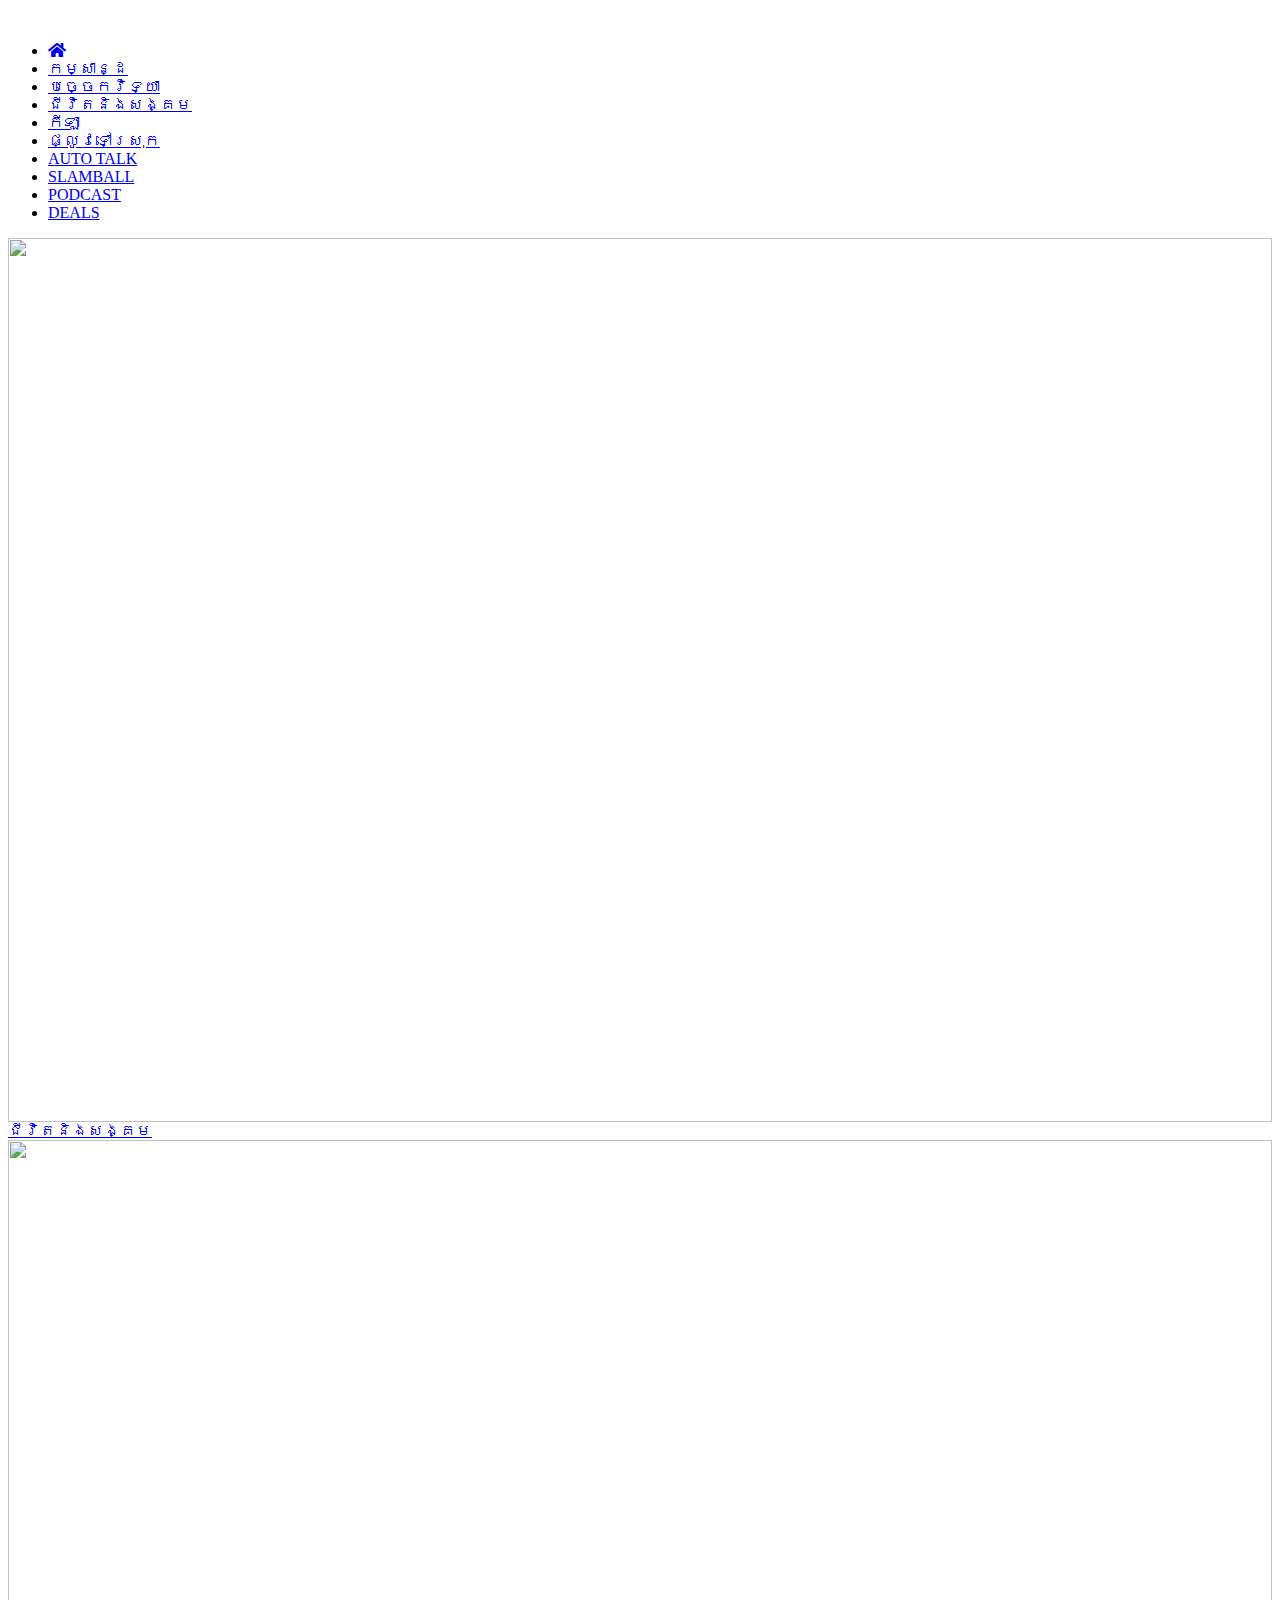
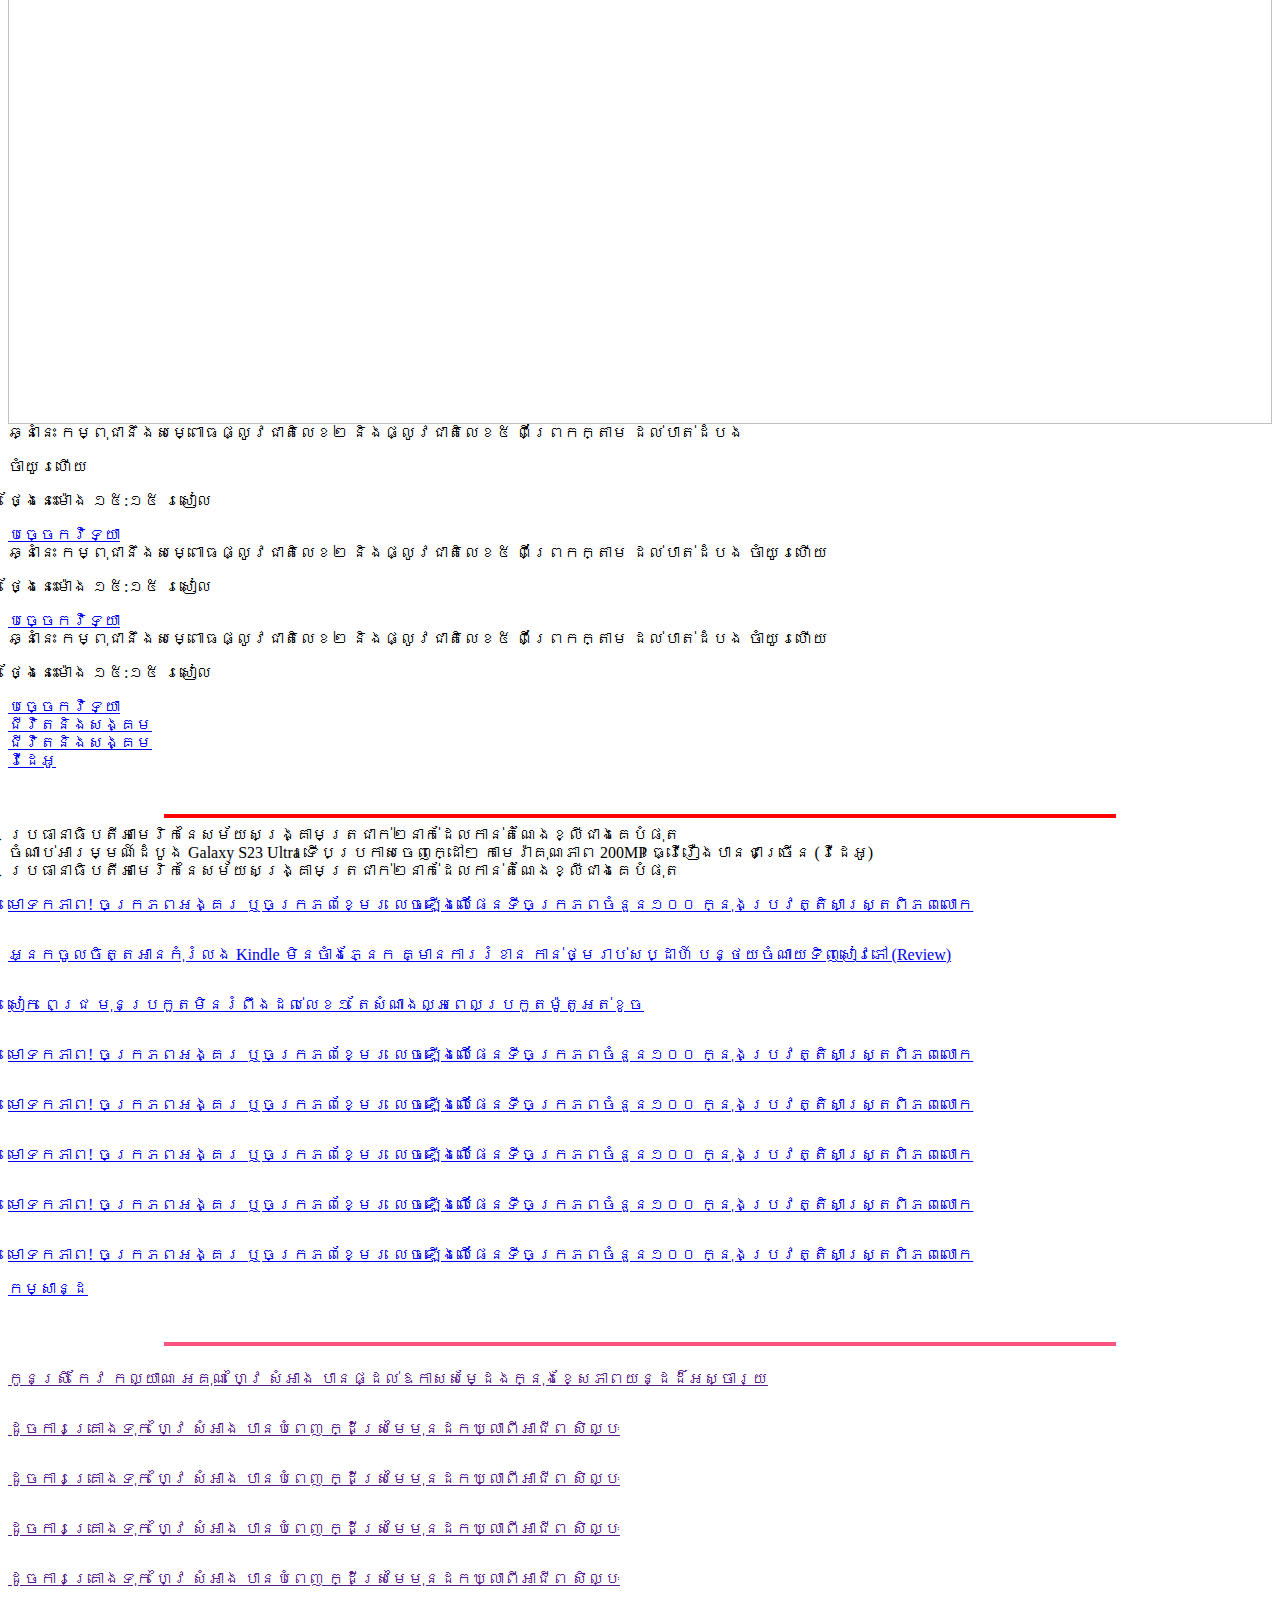
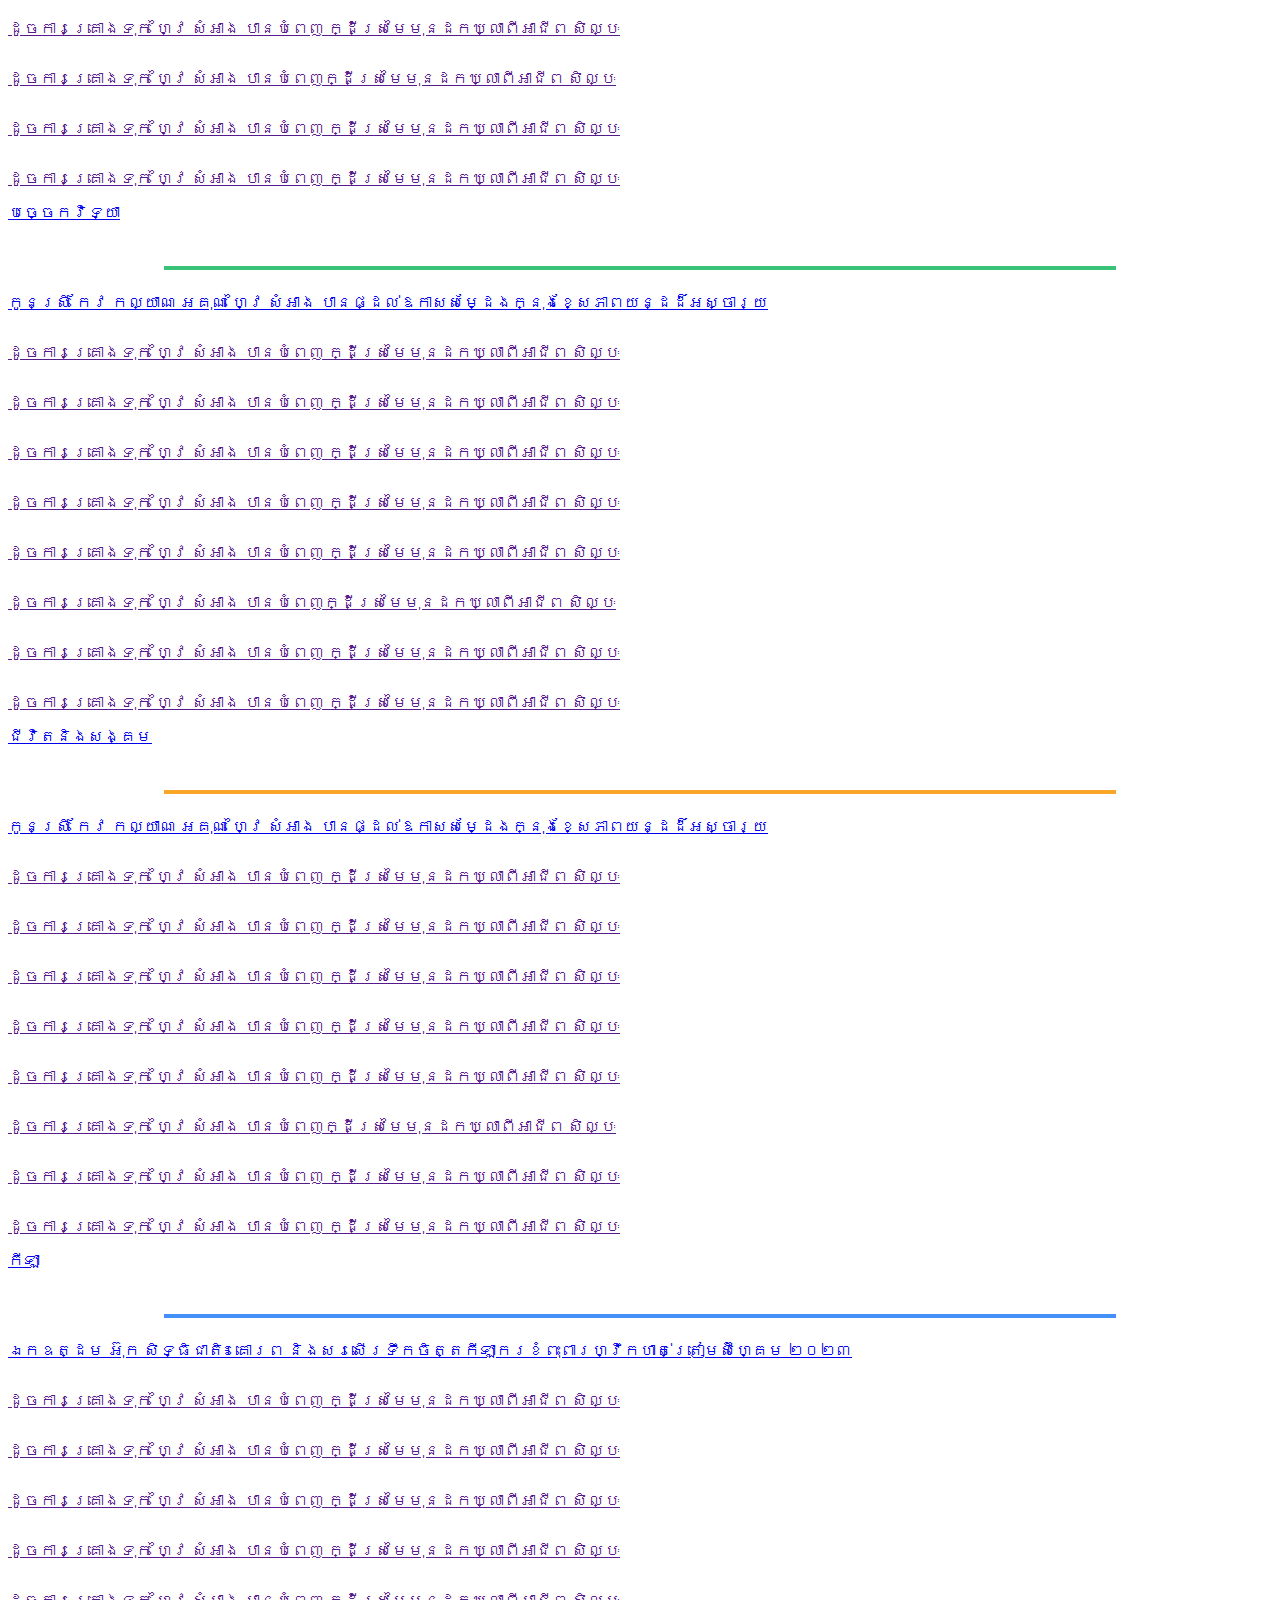
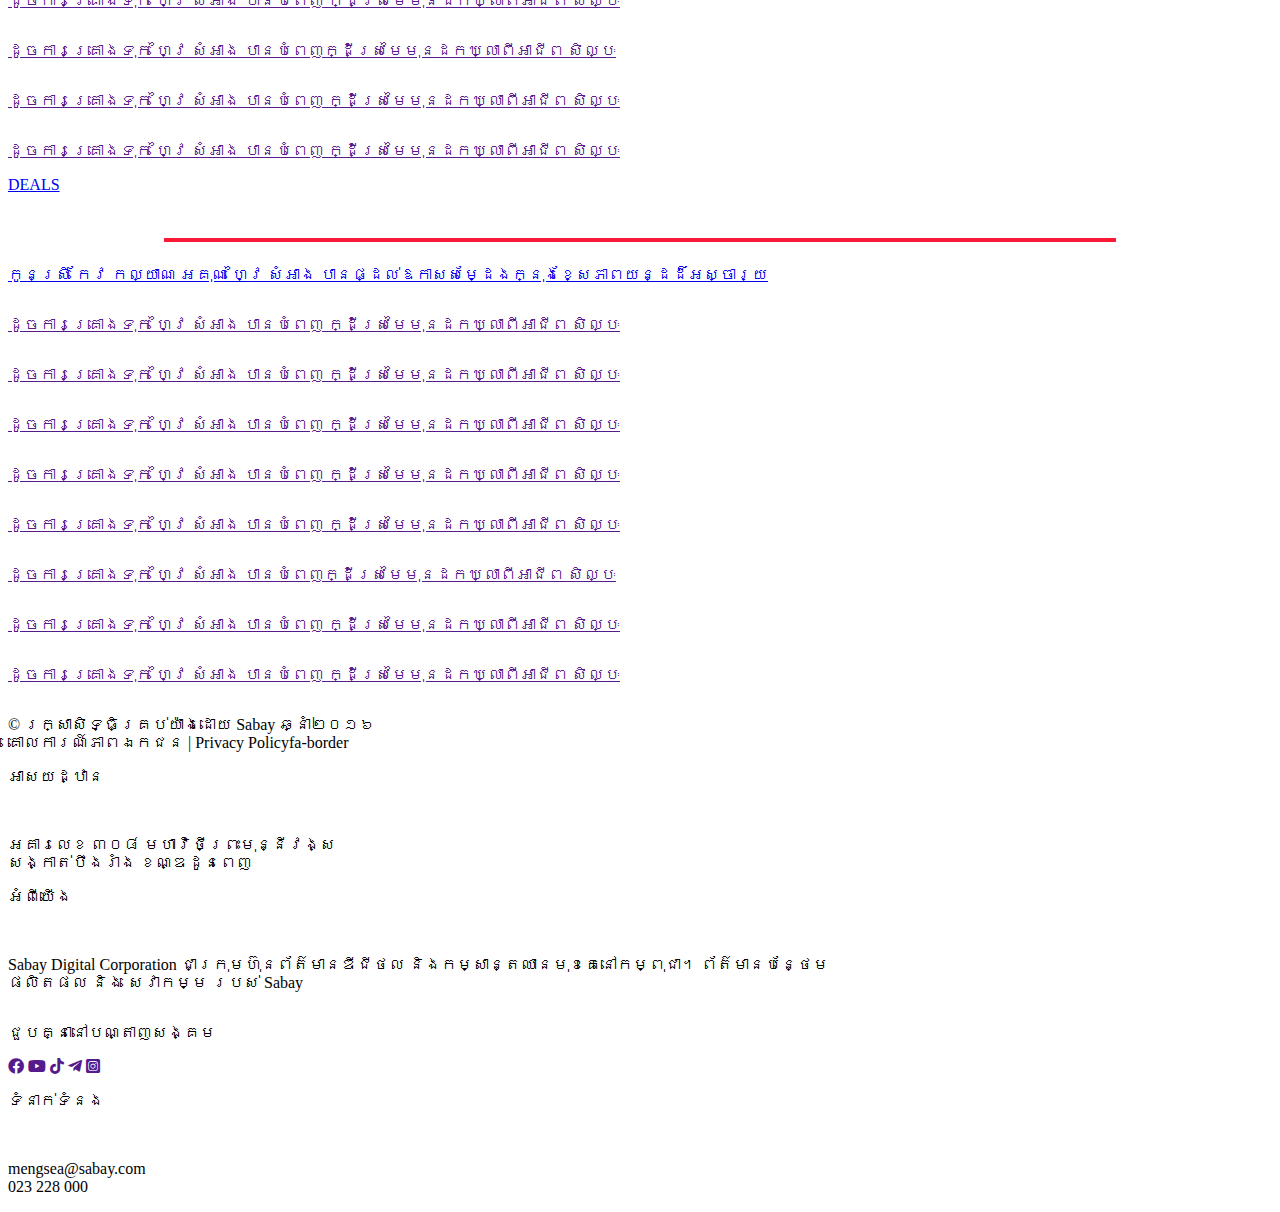
==== index.html @ 97b8359d "Add files via upload" ====
<html lang="en">
<head>
    <meta charset="UTF-8">
    <meta http-equiv="X-UA-Compatible" content="IE=edge">
    <meta name="viewport" content="width=device-width, initial-scale=1.0">
    <link rel="stylesheet" href="/saby.html/sabynas.css">
   <link rel="stylesheet" href="https://cdnjs.cloudflare.com/ajax/libs/font-awesome/5.15.4/css/all.min.css">
   <link href="https://fonts.googleapis.com/css2?family=Koulen&display=swap" rel="stylesheet">
   <link rel="icon" href="/html/images/logobig.jpg">
   <link href="https://fonts.googleapis.com/css2?family=Dangrek&display=swap" rel="stylesheet">
    <title>Saby News</title>
</head>
<body>
<div class="big-box">
   <div>
    <img class="logo" src="/html/images/logo.saby.png" alt="">
    <img class="ads" src="/html/images/ads.jpg" alt="">
   </div>
</div>
<div class="container-fluid">
    <div class="container">
    <ul>
    <li><a href="/saby.html/index.html"><i class="fas fa-home"></i></i></a></li>
    <li><a href="/saby.html/komsan.html">កម្សាន្ដ</a></li>
    <li><a href="/saby.html/pjekvichea.html">បច្ចេកវិទ្យា</a></li>
    <li><a href="/saby.html/jivit.html">ជីវិតនិងសង្គម</a></li>
    <li><a href="/saby.html/keyla.html">កីឡា</a></li>
    <li><a href="/saby.html/plovtvsrok.html">ផ្លូវទៅស្រុក</a></li>
    <li><a href="/saby.html/autotalk.html">AUTO TALK</a></li>
    <li><a href="/saby.html/slamball.html">SLAMBALL</a></li>
    <li><a href="/saby.html/podcast.html">PODCAST</a></li>
    <li><a href="/saby.html/deals.html">DEALS</a></li>
</div>
</div>
<div class="hour">
<img src="/html/images/hour.jpg" width="100%" height="100%">
</div>

<div class="biglayout">
<div class="biglayout-left">
    <div class="textimgleft">
    <a href="/saby.html/jivit.html">ជីវិតនិងសង្គម</a>
    </div>
    <img class="imgleft " src="/html/images/jj.jpg" width="100%" height="100%" >

    <div class="text-img-left h">
      <SPAN>
        ឆ្នាំនេះ​ កម្ពុជា​នឹងសម្ពោធ​ផ្លូវជាតិលេខ២ និងផ្លូវជាតិលេខ៥ ពី​ព្រែកក្តាម ដល់​បាត់ដំបង
        </SPAN>
        <p>ចាំយូរហើយ</p>
    </div>
    <div class="hour-img-left">
        <p class="write-css">ថ្ងែនេះម៉ោង​ ១៥:១៥ រសៀល</p>
    </div>
</div>
<div class="biglayout-center">
    <div class="textimgcenter">
        <a href="/saby.html/pjekvichea.html">បច្ចេកវិទ្យា</a>
        </div>
    <img class="imgcenter" src="/html/images/dd.jpg" alt="">

    <div class="text-img-center h">
        <SPAN class="write-css">
          ឆ្នាំនេះ​ កម្ពុជា​នឹងសម្ពោធ​ផ្លូវជាតិលេខ២ និងផ្លូវជាតិលេខ៥ ពី​ព្រែកក្តាម ដល់​បាត់ដំបង
              ចាំយូរហើយ
          </SPAN>
      </div>
      <div class="hour-img-center">
          <p class="write-css">ថ្ងែនេះម៉ោង​ ១៥:១៥ រសៀល</p>
      </div>
</div>
<div class="biglayout-right">
    <div class="textimgcenter">
        <a href="/saby.html/pjekvichea.html">បច្ចេកវិទ្យា</a>
        </div>
    <img class="imgright" src="/html/images/kk.jpg" alt="">
</div>
<div class="text-img-right h">
    <SPAN class="write-css">
      ឆ្នាំនេះ​ កម្ពុជា​នឹងសម្ពោធ​ផ្លូវជាតិលេខ២ និងផ្លូវជាតិលេខ៥ ពី​ព្រែកក្តាម ដល់​បាត់ដំបង
          ចាំយូរហើយ
      </SPAN>
</div>
<div class="hour-img-right">
      <p class="write-css">ថ្ងែនេះម៉ោង​ ១៥:១៥ រសៀល</p>
</div>

<div class="biglayout-left1" >
    <div class="textimgcenter">
        <a href="/saby.html/pjekvichea.html">បច្ចេកវិទ្យា</a>
        </div>
    <img class="imgleft1" src="/html/images/gg.jpg" alt="">
</div>
<div class="biglayout-center1">
    <div class="textimgleft">
       <a href="/saby.html/jivit.html">ជីវិតនិងសង្គម</a>
        </div>
    <img class="imgcenter1" src="/html/images/pp.jpg" alt="">
</div>
<div class="biglayout-right1">
    <div class="textimgleft">
         <a href="/saby.html/jivit.html">ជីវិតនិងសង្គម</a>
        </div>
    <img class="imgright1" src="/html/images/koh.jpg" alt="">
</div>
</div>
<div class="top22">
<div class="o">
 <a href="/saby.html/vdoclip.html">  <span class="vdo">វីដេអូ</a></span>
</div>
    <br>
    <br>
   <center><hr class="o1" width="75.2%" color="red" size="4px"></center>
  </div>
  <div class="box11">
    <div class="redek">
    <div class="box221">
        <div class="transition">
    <a href="/saby.html/lastone.html">
    <img src="/html/images/pp.jpg" alt=""></a></div>
    
      <span class="textbox22">
        ប្រធានាធិបតី​អាមេរិក​នៃ​សម័យ​សង្គ្រាម​ត្រជាក់​២​នាក់​ដែល​កាន់​តំណែង​ខ្លី​ជាង​គេ​បំផុត
       </span></div>


    <div class="box222">
        <div class="transition">
            <a href="/saby.html/lastone.html">
        <img src="/html/images/kk.jpg" alt=""></a></div>
      <span class="textbox22">
ចំណាប់អារម្មណ៍ដំបូង Galaxy S23 Ultra ទើបប្រកាសចេញក្ដៅៗ កាមេរ៉ាគុណភាព 200MP ធ្វើរឿងបានជាច្រើន (វីដេអូ)
       </span></div>
    <div class="box223">
        <div class="transition">
            <a href="#">
            <img src="/html/images/jj.jpg" alt=""></a></div>
      <span class="textbox22">
        ប្រធានាធិបតី​អាមេរិក​នៃ​សម័យ​សង្គ្រាម​ត្រជាក់​២​នាក់​ដែល​កាន់​តំណែង​ខ្លី​ជាង​គេ​បំផុត</span></div>
  </div>
  <div class="tuch">
 <div class="tuchleft">
    <div class="tuch1">   
<a href="/web.html"><img class="imgtuch1" src="/html/images/dd.jpg" alt=""></a>
<div class="textp1">
<a href="#">
<p>មោទកភាព! ចក្រភពអង្គរ ឬចក្រភពខ្មែរ លេចឡើងលើផែនទី​ចក្រភព​ចំនួន១០០ ក្នុងប្រវត្តិសាស្រ្តពិភពលោក​</p></a></div></div>
    <div class="tuch2">
<a href="#">
    <img class="imgtuch2" src="/html/images/dd.jpg" alt="">
</a>
<div class="textp1">
    <a href="#">
    <p class="texttuch1">
    អ្នកចូលចិត្តអានកុំរំលង Kindle មិនចាំងភ្នែក គ្មានការរំខាន កាន់ថ្មរាប់សប្ដាហ៍ បន្ថយចំណាយទិញសៀវភៅ (Review)</p></a></div></div>

    <div class="tuch3">
        <a href="#">
    <img class="imgtuch3" src="/html/images/jj.jpg" alt=""></a>
    <div class="textp1">
        <a href="#">
    <p class="texttuch1">
    សៀក​ ពេជ្រ​ មុន​ប្រកួត​មិន​រំពឹង​ដល់​លេខ១​ តែ​សំណាង​ល្អ​ពេល​ប្រកួត​ម៉ូតូ​អត់​ខូច​</p></a></div></div>
    <div class="tuch4">
    <img class="imgtuch4" src="/html/images/jj.jpg" alt="">
   <div class="textp1">
    <a href="#">
        <p>មោទកភាព! ចក្រភពអង្គរ ឬចក្រភពខ្មែរ លេចឡើងលើផែនទី​ចក្រភព​ចំនួន១០០ ក្នុងប្រវត្តិសាស្រ្តពិភពលោក​</p></a></div></div></div>
    <div class="tuchright">
    <div class="tuch5"><img class="imgtuch5" src="/html/images/ads.jpg" alt=""></div>
    </div>
</div>
<div class="copytuchleft" >
    <div class="tuchleft">
        <div class="tuch1"><img class="imgtuch1" src="/html/images/gg.jpg" alt="">
            <div class="textp1">
                <a href="#">
            <p>មោទកភាព! ចក្រភពអង្គរ ឬចក្រភពខ្មែរ លេចឡើងលើផែនទី​ចក្រភព​ចំនួន១០០ ក្នុងប្រវត្តិសាស្រ្តពិភពលោក​</p></a></div></div>


        <div class="tuch2"><img class="imgtuch2" src="/html/images/dd.jpg" alt="">
            <div class="textp1">
                <a href="#">
            <p class="texttuch1">មោទកភាព! ចក្រភពអង្គរ ឬចក្រភពខ្មែរ លេចឡើងលើផែនទី​ចក្រភព​ចំនួន១០០ ក្នុងប្រវត្តិសាស្រ្តពិភពលោក​</p></a></div></div>


        <div class="tuch3"><img class="imgtuch3" src="/html/images/jj.jpg" alt="">
            <div class="textp1">
                <a href="#">
            <p class="texttuch1">មោទកភាព! ចក្រភពអង្គរ ឬចក្រភពខ្មែរ លេចឡើងលើផែនទី​ចក្រភព​ចំនួន១០០ ក្នុងប្រវត្តិសាស្រ្តពិភពលោក​</p></a></div></div>


        <div class="tuch4"><img class="imgtuch1" src="/html/images/gg.jpg" alt="">
            <div class="textp1">
                <a href="#"><p>មោទកភាព! ចក្រភពអង្គរ ឬចក្រភពខ្មែរ លេចឡើងលើផែនទី​ចក្រភព​ចំនួន១០០ ក្នុងប្រវត្តិសាស្រ្តពិភពលោក​</p></a></div></div>
    </div>
</div>
</div>
</div>
<div class="top22">
<div class="o1">
   <a href="/saby.html/komsan.html"> <span class="vdo">កម្សាន្ដ     </a></span>
</div>
    <br>
    <br>
   <center><hr class="o1" width="75.1%" color="#FA5480" size="4px"></center>
  </div>
  
<div class="downtuch">
    <div class="downtuch1">
        <div class="downtuch1-1">
        <div class="downtuchpic">
            <div class="transition">
<a href="#">
<img class="imgtuch1-1" src="/html/images/dd.jpg" alt=""></a></div></div>
        <div class="downtuch1-2">
        <a href="">
    <p class="texttuch1-2">កូនស្រី កែវ កល្យាណ អគុណ ហ្វៃ សំអាង បានផ្ដល់ឱកាសសម្ដែងក្នុងខ្សែភាពយន្ដដ៏អស្ចារ្យ</p></a></div></div></div>

    <div class="downtuchright">
        <div class="downtuch-right1">
            <div class="transition">
            <a href="">
                <div class="textdowntuch-right1"><img class="imgtextdowntuch-right1" src="/html/images/satya.jpg" alt=""></div></a></div>
                <div class="imgdowntuch-right1">
                    <a href="">
                <p class="fonttextdowntuch">ដូចការគ្រោងទុក ហ្វៃ សំអាង បានបំពេញ ក្ដីស្រមៃមុនដកឃ្លាពីអាជីព  សិល្បៈ</p></a></div></div>
        <div class="downtuch-right1">
            <div class="transition">
            <a href="">
                <div class="textdowntuch-right1"><img class="imgtextdowntuch-right1" src="/html/images/mirror.jpg" alt=""></div></a></div>
                <div class="imgdowntuch-right1">
                    <a href="">
                <p class="fonttextdowntuch">ដូចការគ្រោងទុក ហ្វៃ សំអាង បានបំពេញ ក្ដីស្រមៃមុនដកឃ្លាពីអាជីព  សិល្បៈ</p></a></div></div>
        <div class="downtuch-right1">
            <div class="transition">
            <a href="">
                <div class="textdowntuch-right1"><img class="imgtextdowntuch-right1" src="/html/images/pich.jpg" alt=""></div></a></div>
                <div class="imgdowntuch-right1">
                    <a href="">
                <p class="fonttextdowntuch">ដូចការគ្រោងទុក ហ្វៃ សំអាង បានបំពេញ ក្ដីស្រមៃមុនដកឃ្លាពីអាជីព  សិល្បៈ</p></a></div></div>
        <div class="downtuch-right1">
            <div class="transition">
            <a href="">
                <div class="textdowntuch-right1"><img class="imgtextdowntuch-right1" src="/html/images/tola.jpg" alt=""></div></a></div>
                <div class="imgdowntuch-right1">
                    <a href="">
                <p class="fonttextdowntuch">ដូចការគ្រោងទុក ហ្វៃ សំអាង បានបំពេញ ក្ដីស្រមៃមុនដកឃ្លាពីអាជីព  សិល្បៈ</p></a></div></div>
        <div class="downtuch-right1">
            <div class="transition">
            <a href="">
                <div class="textdowntuch-right1"><img class="imgtextdowntuch-right1" src="/html/images/yelloav.jpg" alt=""></div></a></div>
                <div class="imgdowntuch-right1">
                    <a href="">
                <p class="fonttextdowntuch">ដូចការគ្រោងទុក ហ្វៃ សំអាង បានបំពេញ ក្ដីស្រមៃមុនដកឃ្លាពីអាជីព  សិល្បៈ</p></a></div></div>
        <div class="downtuch-right1">
            <div class="transition">
            <a href="">
                <div class="textdowntuch-right1"><img class="imgtextdowntuch-right1" src="/html/images/dd.jpg" alt=""></div></a></div>
                <div class="imgdowntuch-right1">
                    <div class="transition">
                    <a href="">
                <p class="fonttextdowntuch">ដូចការគ្រោងទុក ហ្វៃ សំអាង បានបំពេញក្ដីស្រមៃមុនដកឃ្លាពីអាជីព  សិល្បៈ</p></a></div></div></div>
        <div class="downtuch-right1">
            <div class="transition">
            <a href="">
                <div class="textdowntuch-right1"><img class="imgtextdowntuch-right1" src="/html/images/dd.jpg" alt=""></div></a></div>
                <div class="imgdowntuch-right1">
                    <div class="transition">
                    <a href="">
                <p class="fonttextdowntuch">ដូចការគ្រោងទុក ហ្វៃ សំអាង បានបំពេញ ក្ដីស្រមៃមុនដកឃ្លាពីអាជីព  សិល្បៈ</p></a></div></div></div>
        <div class="downtuch-right1">
            <div class="transition">
            <a href="">
                <div class="textdowntuch-right1"><img class="imgtextdowntuch-right1" src="/html/images/ahtola.jpg" alt=""></div></a></div>
                <div class="imgdowntuch-right1">
                    <a href="">
                <p class="fonttextdowntuch">ដូចការគ្រោងទុក ហ្វៃ សំអាង បានបំពេញ ក្ដីស្រមៃមុនដកឃ្លាពីអាជីព  សិល្បៈ</p></a></div></div>
    </div>
</div>
</div>
</div>
<div class="top22">
    <div class="o10">
        <a href="/saby.html/jivit.html"><span class="vdo">បច្ចេកវិទ្យា</a></span>
    </div>
        <br>
        <br>
       <center><hr class="o1" width="75.1%" color="#38C378" size="4px"></center>
      </div>
      <div class="downtuch">
        <div class="downtuch1">
            <div class="downtuch1-1">
            <div class="downtuchpic">
                <div class="transition">
    <a href="">
        <img class="imgtuch1-1" src="/html/images/dd.jpg" alt=""></div></a></div>
            <div class="downtuch1-44">
                <a href="#">
                <p class="texttuch1-2">កូនស្រី កែវ កល្យាណ អគុណ ហ្វៃ សំអាង បានផ្ដល់ឱកាសសម្ដែងក្នុងខ្សែភាពយន្ដដ៏អស្ចារ្យ</p></a></div></div></div>
    
                <div class="downtuchright">
                    <div class="downtuch-right1">
                        <div class="transition">
                        <a href="">
                            <div class="textdowntuch-right1"><img class="imgtextdowntuch-right1" src="/html/images/satya.jpg" alt=""></div></a></div>
                            <div class="imgdowntuch-right1">
                                <a href="">
                            <p class="fonttextdowntuch">ដូចការគ្រោងទុក ហ្វៃ សំអាង បានបំពេញ ក្ដីស្រមៃមុនដកឃ្លាពីអាជីព  សិល្បៈ</p></a></div></div>
                    <div class="downtuch-right1">
                        <div class="transition">
                        <a href="">
                            <div class="textdowntuch-right1"><img class="imgtextdowntuch-right1" src="/html/images/mirror.jpg" alt=""></div></a></div>
                            <div class="imgdowntuch-right1">
                                <a href="">
                            <p class="fonttextdowntuch">ដូចការគ្រោងទុក ហ្វៃ សំអាង បានបំពេញ ក្ដីស្រមៃមុនដកឃ្លាពីអាជីព  សិល្បៈ</p></a></div></div>
                    <div class="downtuch-right1">
                        <div class="transition">
                        <a href="">
                            <div class="textdowntuch-right1"><img class="imgtextdowntuch-right1" src="/html/images/pich.jpg" alt=""></div></a></div>
                            <div class="imgdowntuch-right1">
                                <a href="">
                            <p class="fonttextdowntuch">ដូចការគ្រោងទុក ហ្វៃ សំអាង បានបំពេញ ក្ដីស្រមៃមុនដកឃ្លាពីអាជីព  សិល្បៈ</p></a></div></div>
                    <div class="downtuch-right1">
                        <div class="transition">
                        <a href="">
                            <div class="textdowntuch-right1"><img class="imgtextdowntuch-right1" src="/html/images/tola.jpg" alt=""></div></a></div>
                            <div class="imgdowntuch-right1">
                                <a href="">
                            <p class="fonttextdowntuch">ដូចការគ្រោងទុក ហ្វៃ សំអាង បានបំពេញ ក្ដីស្រមៃមុនដកឃ្លាពីអាជីព  សិល្បៈ</p></a></div></div>
                    <div class="downtuch-right1">
                        <div class="transition">
                        <a href="">
                            <div class="textdowntuch-right1"><img class="imgtextdowntuch-right1" src="/html/images/yelloav.jpg" alt=""></div></a></div>
                            <div class="imgdowntuch-right1">
                                <a href="">
                            <p class="fonttextdowntuch">ដូចការគ្រោងទុក ហ្វៃ សំអាង បានបំពេញ ក្ដីស្រមៃមុនដកឃ្លាពីអាជីព  សិល្បៈ</p></a></div></div>
                    <div class="downtuch-right1">
                        <div class="transition">
                        <a href="">
                            <div class="textdowntuch-right1"><img class="imgtextdowntuch-right1" src="/html/images/dd.jpg" alt=""></div></a></div>
                            <div class="imgdowntuch-right1">
                                <div class="transition">
                                <a href="">
                            <p class="fonttextdowntuch">ដូចការគ្រោងទុក ហ្វៃ សំអាង បានបំពេញក្ដីស្រមៃមុនដកឃ្លាពីអាជីព  សិល្បៈ</p></a></div></div></div>
                    <div class="downtuch-right1">
                        <div class="transition">
                        <a href="">
                            <div class="textdowntuch-right1"><img class="imgtextdowntuch-right1" src="/html/images/dd.jpg" alt=""></div></a></div>
                            <div class="imgdowntuch-right1">
                                <div class="transition">
                                <a href="">
                            <p class="fonttextdowntuch">ដូចការគ្រោងទុក ហ្វៃ សំអាង បានបំពេញ ក្ដីស្រមៃមុនដកឃ្លាពីអាជីព  សិល្បៈ</p></a></div></div></div>
                    <div class="downtuch-right1">
                        <div class="transition">
                        <a href="">
                            <div class="textdowntuch-right1"><img class="imgtextdowntuch-right1" src="/html/images/ahtola.jpg" alt=""></div></a></div>
                            <div class="imgdowntuch-right1">
                                <a href="">
                            <p class="fonttextdowntuch">ដូចការគ្រោងទុក ហ្វៃ សំអាង បានបំពេញ ក្ដីស្រមៃមុនដកឃ្លាពីអាជីព  សិល្បៈ</p></a></div></div>
                </div>
    </div>
    </div>
    </div>
<div class="top22">
<div class="o3">
    <a href="/saby.html/jivit.html"><span class="vdo">ជីវិតនិងសង្គម</a></span>
</div>
    <br>
    <br>
   <center><hr class="o1" width="75.1%" color="#F9A62B" size="4px"></center>
  </div>
  <div class="downtuch">
    <div class="downtuch1">
        <div class="downtuch1-1">
        <div class="downtuchpic">
            <div class="transition">
<a href="">
    <img class="imgtuch1-1" src="/html/images/dd.jpg" alt=""></div></a></div>
        <div class="downtuch1-4">
            <a href="#">
            <p class="texttuch1-2">កូនស្រី កែវ កល្យាណ អគុណ ហ្វៃ សំអាង បានផ្ដល់ឱកាសសម្ដែងក្នុងខ្សែភាពយន្ដដ៏អស្ចារ្យ</p></a></div></div></div>

            <div class="downtuchright">
                <div class="downtuch-right1">
                    <div class="transition">
                    <a href="">
                        <div class="textdowntuch-right1"><img class="imgtextdowntuch-right1" src="/html/images/satya.jpg" alt=""></div></a></div>
                        <div class="imgdowntuch-right1">
                            <a href="">
                        <p class="fonttextdowntuch">ដូចការគ្រោងទុក ហ្វៃ សំអាង បានបំពេញ ក្ដីស្រមៃមុនដកឃ្លាពីអាជីព  សិល្បៈ</p></a></div></div>
                <div class="downtuch-right1">
                    <div class="transition">
                    <a href="">
                        <div class="textdowntuch-right1"><img class="imgtextdowntuch-right1" src="/html/images/mirror.jpg" alt=""></div></a></div>
                        <div class="imgdowntuch-right1">
                            <a href="">
                        <p class="fonttextdowntuch">ដូចការគ្រោងទុក ហ្វៃ សំអាង បានបំពេញ ក្ដីស្រមៃមុនដកឃ្លាពីអាជីព  សិល្បៈ</p></a></div></div>
                <div class="downtuch-right1">
                    <div class="transition">
                    <a href="">
                        <div class="textdowntuch-right1"><img class="imgtextdowntuch-right1" src="/html/images/pich.jpg" alt=""></div></a></div>
                        <div class="imgdowntuch-right1">
                            <a href="">
                        <p class="fonttextdowntuch">ដូចការគ្រោងទុក ហ្វៃ សំអាង បានបំពេញ ក្ដីស្រមៃមុនដកឃ្លាពីអាជីព  សិល្បៈ</p></a></div></div>
                <div class="downtuch-right1">
                    <div class="transition">
                    <a href="">
                        <div class="textdowntuch-right1"><img class="imgtextdowntuch-right1" src="/html/images/tola.jpg" alt=""></div></a></div>
                        <div class="imgdowntuch-right1">
                            <a href="">
                        <p class="fonttextdowntuch">ដូចការគ្រោងទុក ហ្វៃ សំអាង បានបំពេញ ក្ដីស្រមៃមុនដកឃ្លាពីអាជីព  សិល្បៈ</p></a></div></div>
                <div class="downtuch-right1">
                    <div class="transition">
                    <a href="">
                        <div class="textdowntuch-right1"><img class="imgtextdowntuch-right1" src="/html/images/yelloav.jpg" alt=""></div></a></div>
                        <div class="imgdowntuch-right1">
                            <a href="">
                        <p class="fonttextdowntuch">ដូចការគ្រោងទុក ហ្វៃ សំអាង បានបំពេញ ក្ដីស្រមៃមុនដកឃ្លាពីអាជីព  សិល្បៈ</p></a></div></div>
                <div class="downtuch-right1">
                    <div class="transition">
                    <a href="">
                        <div class="textdowntuch-right1"><img class="imgtextdowntuch-right1" src="/html/images/dd.jpg" alt=""></div></a></div>
                        <div class="imgdowntuch-right1">
                            <div class="transition">
                            <a href="">
                        <p class="fonttextdowntuch">ដូចការគ្រោងទុក ហ្វៃ សំអាង បានបំពេញក្ដីស្រមៃមុនដកឃ្លាពីអាជីព  សិល្បៈ</p></a></div></div></div>
                <div class="downtuch-right1">
                    <div class="transition">
                    <a href="">
                        <div class="textdowntuch-right1"><img class="imgtextdowntuch-right1" src="/html/images/dd.jpg" alt=""></div></a></div>
                        <div class="imgdowntuch-right1">
                            <div class="transition">
                            <a href="">
                        <p class="fonttextdowntuch">ដូចការគ្រោងទុក ហ្វៃ សំអាង បានបំពេញ ក្ដីស្រមៃមុនដកឃ្លាពីអាជីព  សិល្បៈ</p></a></div></div></div>
                <div class="downtuch-right1">
                    <div class="transition">
                    <a href="">
                        <div class="textdowntuch-right1"><img class="imgtextdowntuch-right1" src="/html/images/ahtola.jpg" alt=""></div></a></div>
                        <div class="imgdowntuch-right1">
                            <a href="">
                        <p class="fonttextdowntuch">ដូចការគ្រោងទុក ហ្វៃ សំអាង បានបំពេញ ក្ដីស្រមៃមុនដកឃ្លាពីអាជីព  សិល្បៈ</p></a></div></div>
            </div>
</div>
</div>
</div>
<div class="top22">
<div class="o4">
   <a href="/saby.html/keyla.html"> <span class="vdo">កីឡា</a></span>
</div>
    <br>
    <br>
   <center><hr class="o1" width="75.1%" color="#4390F8" size="4px"></center>
  </div>
  <div class="downtuch">
    <div class="downtuch1">
        <div class="downtuch1-1">
        <div class="downtuchpic">
            <div class="transition">
<a href="">
<img class="imgtuch1-1" src="/html/images/smeysport.jpg" alt=""></div></a></div>
        <div class="downtuch1-5">
        <a href="#">
        <p class="texttuch1-2">ឯកឧត្ដម​ អ៊ុក​ សិទ្ធិជាតិ៖​ គោរព​ និង​សរសើរ​ទឹកចិត្ត​​កីឡាករខំ​ពុះពារ​ហ្វឹកហាត់​ត្រៀម​ស៊ីហ្គេម​ ២០២៣​</p></a></div></div></div>

        <div class="downtuchright">
        <div class="downtuch-right1">
            <div class="transition">
            <a href="">
                <div class="textdowntuch-right1"><img class="imgtextdowntuch-right1" src="/html/images/satya.jpg" alt=""></div></a></div>
                <div class="imgdowntuch-right1">
                    <a href="">
                <p class="fonttextdowntuch">ដូចការគ្រោងទុក ហ្វៃ សំអាង បានបំពេញ ក្ដីស្រមៃមុនដកឃ្លាពីអាជីព  សិល្បៈ</p></a></div></div>
        <div class="downtuch-right1">
            <div class="transition">
            <a href="">
                <div class="textdowntuch-right1"><img class="imgtextdowntuch-right1" src="/html/images/mirror.jpg" alt=""></div></a></div>
                <div class="imgdowntuch-right1">
                    <a href="">
                <p class="fonttextdowntuch">ដូចការគ្រោងទុក ហ្វៃ សំអាង បានបំពេញ ក្ដីស្រមៃមុនដកឃ្លាពីអាជីព  សិល្បៈ</p></a></div></div>
        <div class="downtuch-right1">
            <div class="transition">
            <a href="">
                <div class="textdowntuch-right1"><img class="imgtextdowntuch-right1" src="/html/images/pich.jpg" alt=""></div></a></div>
                <div class="imgdowntuch-right1">
                    <a href="">
                <p class="fonttextdowntuch">ដូចការគ្រោងទុក ហ្វៃ សំអាង បានបំពេញ ក្ដីស្រមៃមុនដកឃ្លាពីអាជីព  សិល្បៈ</p></a></div></div>
        <div class="downtuch-right1">
            <div class="transition">
            <a href="">
                <div class="textdowntuch-right1"><img class="imgtextdowntuch-right1" src="/html/images/tola.jpg" alt=""></div></a></div>
                <div class="imgdowntuch-right1">
                    <a href="">
                <p class="fonttextdowntuch">ដូចការគ្រោងទុក ហ្វៃ សំអាង បានបំពេញ ក្ដីស្រមៃមុនដកឃ្លាពីអាជីព  សិល្បៈ</p></a></div></div>
        <div class="downtuch-right1">
            <div class="transition">
            <a href="">
                <div class="textdowntuch-right1"><img class="imgtextdowntuch-right1" src="/html/images/yelloav.jpg" alt=""></div></a></div>
                <div class="imgdowntuch-right1">
                    <a href="">
                <p class="fonttextdowntuch">ដូចការគ្រោងទុក ហ្វៃ សំអាង បានបំពេញ ក្ដីស្រមៃមុនដកឃ្លាពីអាជីព  សិល្បៈ</p></a></div></div>
        <div class="downtuch-right1">
            <div class="transition">
            <a href="">
                <div class="textdowntuch-right1"><img class="imgtextdowntuch-right1" src="/html/images/dd.jpg" alt=""></div></a></div>
                <div class="imgdowntuch-right1">
                    <div class="transition">
                    <a href="">
                <p class="fonttextdowntuch">ដូចការគ្រោងទុក ហ្វៃ សំអាង បានបំពេញក្ដីស្រមៃមុនដកឃ្លាពីអាជីព  សិល្បៈ</p></a></div></div></div>
        <div class="downtuch-right1">
            <div class="transition">
            <a href="">
                <div class="textdowntuch-right1"><img class="imgtextdowntuch-right1" src="/html/images/dd.jpg" alt=""></div></a></div>
                <div class="imgdowntuch-right1">
                    <div class="transition">
                    <a href="">
                <p class="fonttextdowntuch">ដូចការគ្រោងទុក ហ្វៃ សំអាង បានបំពេញ ក្ដីស្រមៃមុនដកឃ្លាពីអាជីព  សិល្បៈ</p></a></div></div></div>
        <div class="downtuch-right1">
            <div class="transition">
            <a href="">
                <div class="textdowntuch-right1"><img class="imgtextdowntuch-right1" src="/html/images/ahtola.jpg" alt=""></div></a></div>
                <div class="imgdowntuch-right1">
                    <a href="">
                <p class="fonttextdowntuch">ដូចការគ្រោងទុក ហ្វៃ សំអាង បានបំពេញ ក្ដីស្រមៃមុនដកឃ្លាពីអាជីព  សិល្បៈ</p></a></div></div>
    </div>
</div>
</div>
</div>
<div class="top22">
<div class="o6">
    <a href="/saby.html/deals.html">
    <span class="vdo">DEALS</span></a>
</div>
    <br>
    <br>
   <center><hr class="o1" width="75.1%" color="#FA1939" size="4px"></center>
  </div>
  <div class="downtuch">
    <div class="downtuch1">
        <div class="downtuch1-1">
        <div class="downtuchpic">
            <div class="transition">
<a href="">
<img class="imgtuch1-1" src="/html/images/dd.jpg" alt=""></div></a></div>
        <div class="downtuch1-6">
            <a href="#">
            <p class="texttuch1-2">កូនស្រី កែវ កល្យាណ អគុណ ហ្វៃ សំអាង បានផ្ដល់ឱកាសសម្ដែងក្នុងខ្សែភាពយន្ដដ៏អស្ចារ្យ</p></a></div></div></div>

            <div class="downtuchright">
                <div class="downtuch-right1">
                    <div class="transition">
                    <a href="">
                        <div class="textdowntuch-right1"><img class="imgtextdowntuch-right1" src="/html/images/satya.jpg" alt=""></div></a></div>
                        <div class="imgdowntuch-right1">
                            <a href="">
                        <p class="fonttextdowntuch">ដូចការគ្រោងទុក ហ្វៃ សំអាង បានបំពេញ ក្ដីស្រមៃមុនដកឃ្លាពីអាជីព  សិល្បៈ</p></a></div></div>
                <div class="downtuch-right1">
                    <div class="transition">
                    <a href="">
                        <div class="textdowntuch-right1"><img class="imgtextdowntuch-right1" src="/html/images/mirror.jpg" alt=""></div></a></div>
                        <div class="imgdowntuch-right1">
                            <a href="">
                        <p class="fonttextdowntuch">ដូចការគ្រោងទុក ហ្វៃ សំអាង បានបំពេញ ក្ដីស្រមៃមុនដកឃ្លាពីអាជីព  សិល្បៈ</p></a></div></div>
                <div class="downtuch-right1">
                    <div class="transition">
                    <a href="">
                        <div class="textdowntuch-right1"><img class="imgtextdowntuch-right1" src="/html/images/pich.jpg" alt=""></div></a></div>
                        <div class="imgdowntuch-right1">
                            <a href="">
                        <p class="fonttextdowntuch">ដូចការគ្រោងទុក ហ្វៃ សំអាង បានបំពេញ ក្ដីស្រមៃមុនដកឃ្លាពីអាជីព  សិល្បៈ</p></a></div></div>
                <div class="downtuch-right1">
                    <div class="transition">
                    <a href="">
                        <div class="textdowntuch-right1"><img class="imgtextdowntuch-right1" src="/html/images/tola.jpg" alt=""></div></a></div>
                        <div class="imgdowntuch-right1">
                            <a href="">
                        <p class="fonttextdowntuch">ដូចការគ្រោងទុក ហ្វៃ សំអាង បានបំពេញ ក្ដីស្រមៃមុនដកឃ្លាពីអាជីព  សិល្បៈ</p></a></div></div>
                <div class="downtuch-right1">
                    <div class="transition">
                    <a href="">
                        <div class="textdowntuch-right1"><img class="imgtextdowntuch-right1" src="/html/images/yelloav.jpg" alt=""></div></a></div>
                        <div class="imgdowntuch-right1">
                            <a href="">
                        <p class="fonttextdowntuch">ដូចការគ្រោងទុក ហ្វៃ សំអាង បានបំពេញ ក្ដីស្រមៃមុនដកឃ្លាពីអាជីព  សិល្បៈ</p></a></div></div>
                <div class="downtuch-right1">
                    <div class="transition">
                    <a href="">
                        <div class="textdowntuch-right1"><img class="imgtextdowntuch-right1" src="/html/images/dd.jpg" alt=""></div></a></div>
                        <div class="imgdowntuch-right1">
                            <div class="transition">
                            <a href="">
                        <p class="fonttextdowntuch">ដូចការគ្រោងទុក ហ្វៃ សំអាង បានបំពេញក្ដីស្រមៃមុនដកឃ្លាពីអាជីព  សិល្បៈ</p></a></div></div></div>
                <div class="downtuch-right1">
                    <div class="transition">
                    <a href="">
                        <div class="textdowntuch-right1"><img class="imgtextdowntuch-right1" src="/html/images/dd.jpg" alt=""></div></a></div>
                        <div class="imgdowntuch-right1">
                            <div class="transition">
                            <a href="">
                        <p class="fonttextdowntuch">ដូចការគ្រោងទុក ហ្វៃ សំអាង បានបំពេញ ក្ដីស្រមៃមុនដកឃ្លាពីអាជីព  សិល្បៈ</p></a></div></div></div>
                <div class="downtuch-right1">
                    <div class="transition">
                    <a href="">
                        <div class="textdowntuch-right1"><img class="imgtextdowntuch-right1" src="/html/images/ahtola.jpg" alt=""></div></a></div>
                        <div class="imgdowntuch-right1">
                            <a href="">
                        <p class="fonttextdowntuch">ដូចការគ្រោងទុក ហ្វៃ សំអាង បានបំពេញ ក្ដីស្រមៃមុនដកឃ្លាពីអាជីព  សិល្បៈ</p></a></div></div>
            </div>
</div>
</div>
</div>
<div class="black">
    <div class="blackleft">
        <div class="b22-5">
            <div class="footer"><img src="/html/images/footer-logo.png" alt=""></div>
            <div class="btext">
                <p class="fonta1">​© រក្សា​សិទ្ធិ​គ្រប់​យ៉ាង​ដោយ​ Sabay ឆ្នាំ​២០១៦<br>
                    គោលការណ៍​ភាព​ឯកជន | Privacy Policyfa-border</p>
                  <p class="fonta">  អាសយដ្ឋាន</p><br>
                   <p class="fonta1"> អគារ​លេខ ៣០៨ មហាវិថីព្រះមុន្នីវង្ស<br>
                    សង្កាត់បឹងរាំង ខណ្ឌដូនពេញ </p>
            </div>
        </div>
        <div class="b60">
            <div class="apiyg">
                <p class="fonta"> អំពីយើង</p><br>
                <p class="fonta1"> 
                    Sabay Digital Corporation ជា​ក្រុមហ៊ុន​ព័ត៌មាន​ឌីជីថល និង​កម្សាន្ត​ឈាន​មុខ​គេ​នៅ​កម្ពុជា។ ព័ត៌មាន​បន្ថែម <br>
                    ផលិត​ផល​ និង​ សេវាកម្ម របស់ Sabay </p>
                    <div class="logojren"><img class="imglogojren" src="/html/images/Screenshot_20230223_092011.png" alt=""></div>
                </div>
        </div>
        <div class="b22-55">
            <div class="jubknea">
                <p class="fonta">ជួបគ្នានៅបណ្តាញសង្គម</p></div>
                <div class="facebook">
                    <a href=""><i class="fab fa-facebook"></i></a>
                    <a href=""><i class="fab fa-youtube"></i></a>
                    <a href=""><i class="fab fa-tiktok"></i></a>
                    <a href=""><i class="fab fa-telegram-plane"></i></a>
                    <a href=""><i class="fab fa-instagram-square"></i></a>
            </div>
            <div class="job">
                 <p class="fonta"> ទំនាក់ទំនង</p><br>
                   <p class="fonta1"> mengsea@sabay.com <br>
                    023 228 000 </p> 
            </div>
        </div>
    </div>
</div>
</body>
</html>
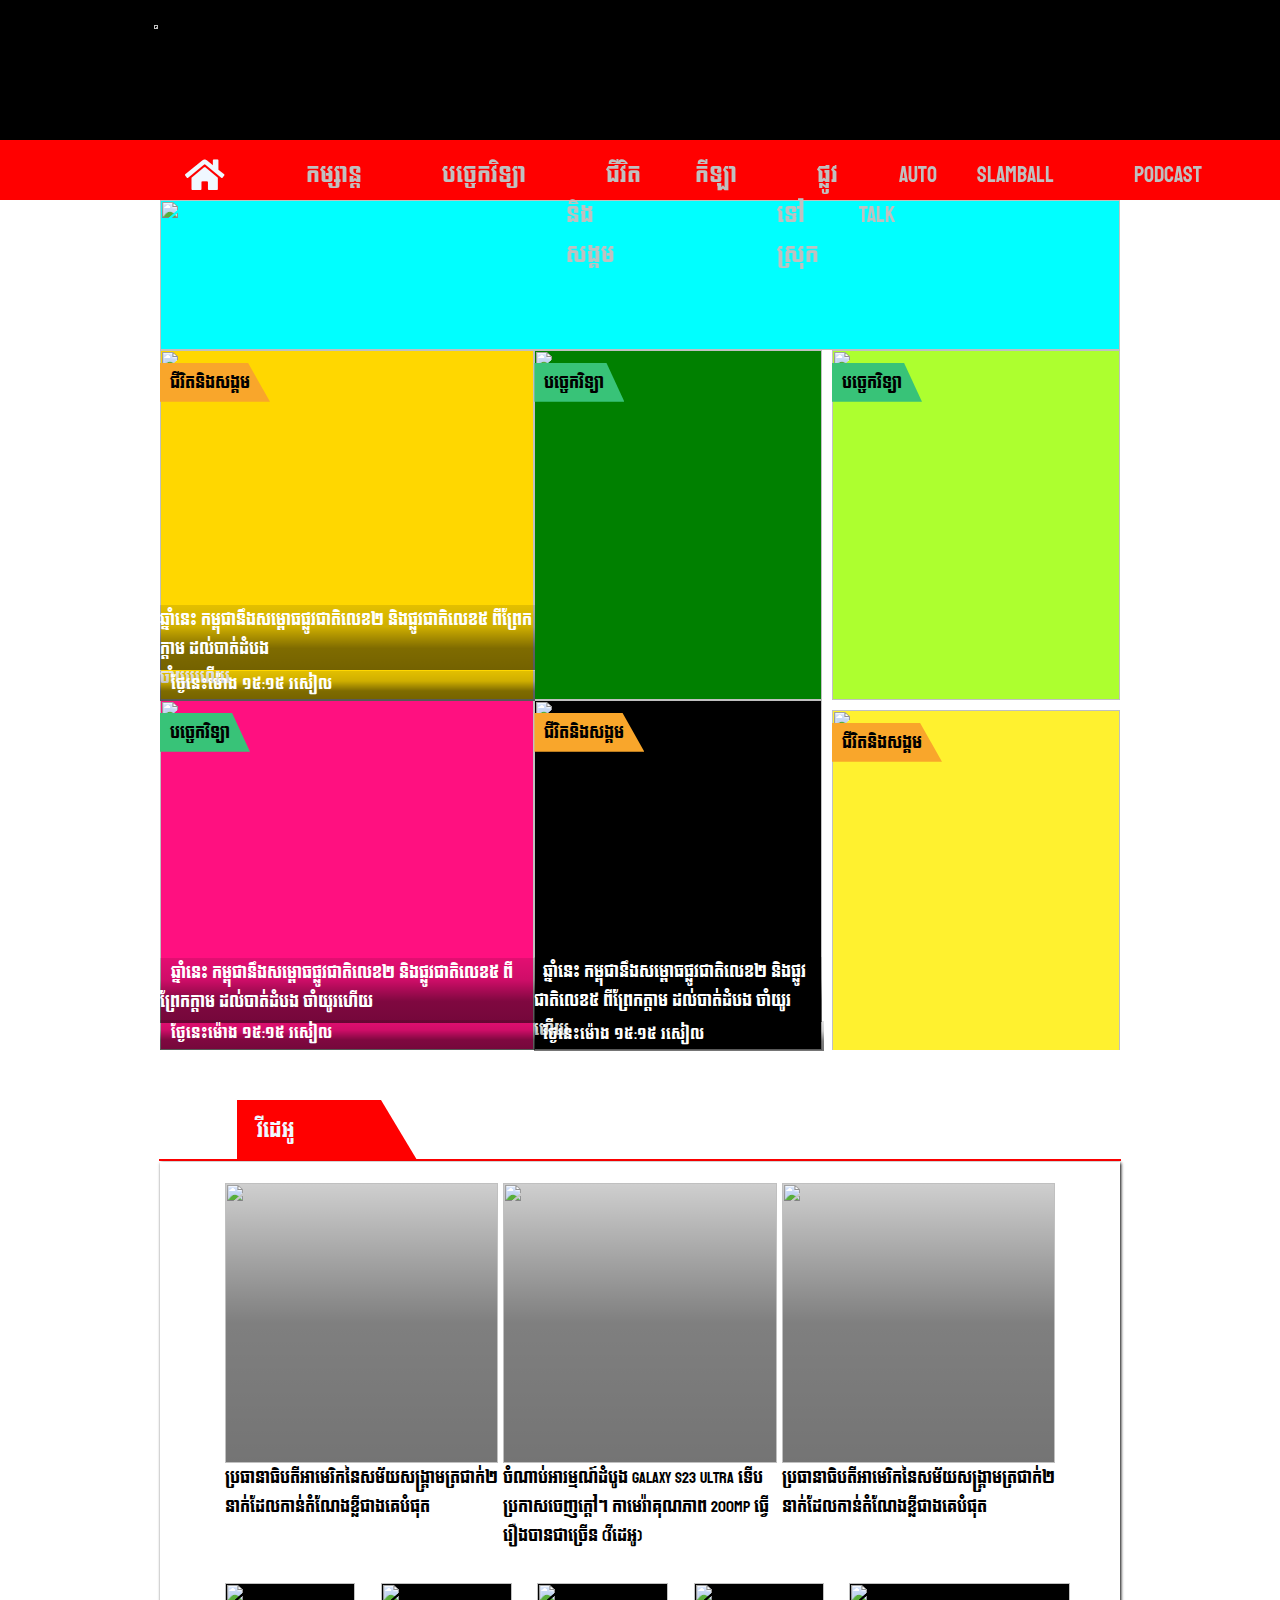
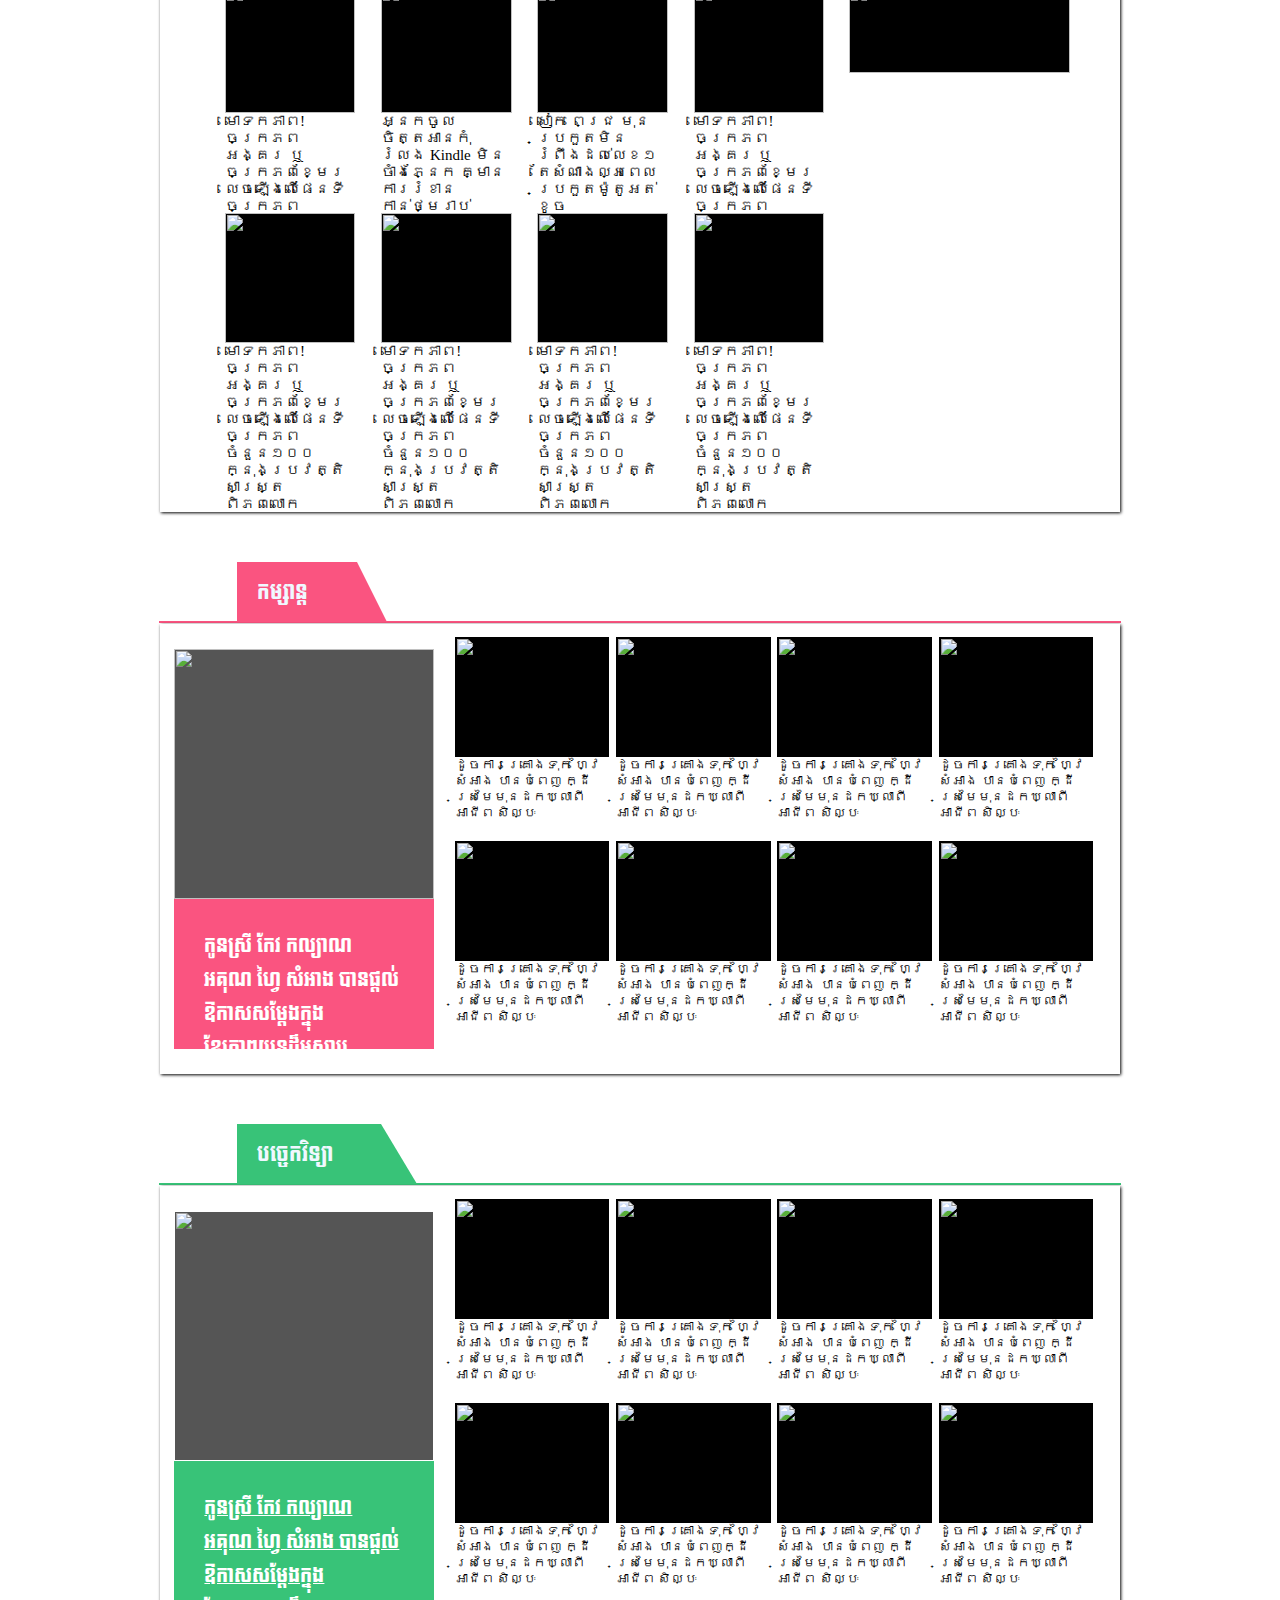
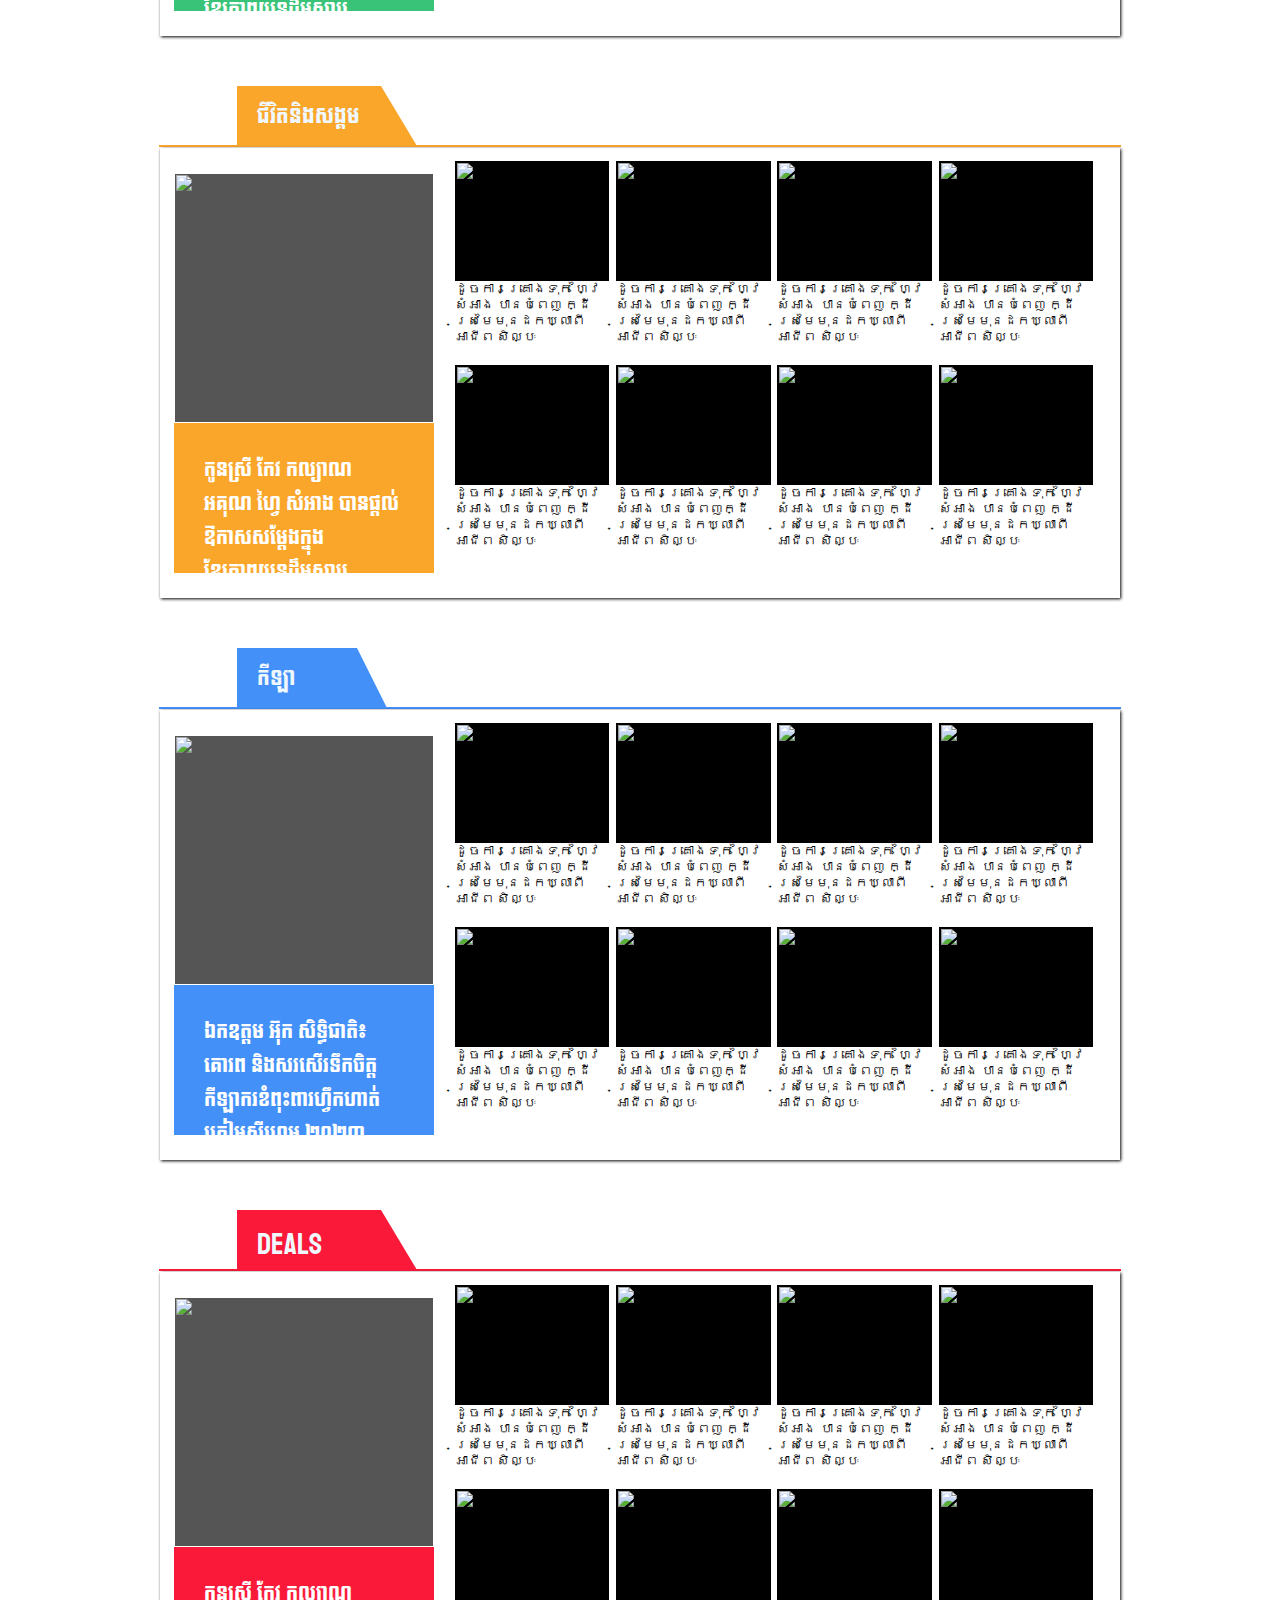
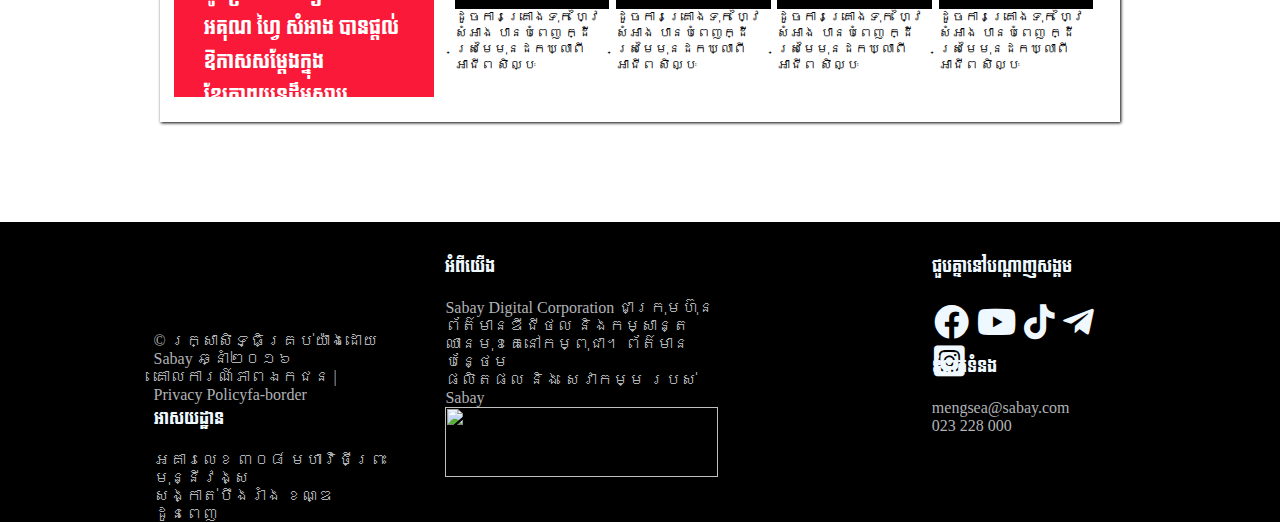
==== commit faf0d227: "Update index.html" ====
--- a/index.html
+++ b/index.html
@@ -3,7 +3,7 @@
     <meta charset="UTF-8">
     <meta http-equiv="X-UA-Compatible" content="IE=edge">
     <meta name="viewport" content="width=device-width, initial-scale=1.0">
-    <link rel="stylesheet" href="/saby.html/sabynas.css">
+    <link rel="stylesheet" href="sabynas.css">
    <link rel="stylesheet" href="https://cdnjs.cloudflare.com/ajax/libs/font-awesome/5.15.4/css/all.min.css">
    <link href="https://fonts.googleapis.com/css2?family=Koulen&display=swap" rel="stylesheet">
    <link rel="icon" href="/html/images/logobig.jpg">
--- a/sabynas.css
+++ b/sabynas.css
@@ -0,0 +1,1253 @@
+*{
+    margin: 0;
+    padding: 0;
+    box-sizing: border-box;
+    
+}
+.big-box{
+    background-color: rgb(0, 0, 0);
+    width: 100%;
+    height: 140px;
+    margin: 0 auto;
+    overflow: hidden;
+}
+.big-box .logo {
+    width: 5%;
+    margin-left: 12%;
+    margin-top: 25px;
+}
+.ads{
+    float: right;
+    margin-right: 13%;
+    margin-top: 27px;
+    
+}
+ul{
+   width: 100%;
+   height: 60px;
+   background-color: rgb(255, 0, 0);
+   display: flex;
+   padding: 15px;
+}
+.container-fluid{
+    width: 100%;
+    height: 60px;
+    background-color: red;
+    position: sticky;
+top: 0;
+z-index: 100;
+}
+.container{
+ margin: 0 auto;   
+width: 80%;
+height: 60px;
+background-color: rgb(194, 194, 194);
+
+}
+h1{
+    color: rgb(0, 0, 0);
+}
+
+ul li {
+    list-style-type: none;
+}
+ul li a{
+    color: rgb(192, 192, 192);
+    text-decoration: none;
+    font-size: 22px;
+    padding: 40px;
+    font-family: 'Koulen', cursive;
+}
+ul li a:hover{
+color: rgb(255, 255, 255);
+}
+li a{
+    margin: 0 auto;
+}
+.hour{
+    background-color: aqua;
+    width: 75%;
+    height: 150px;
+    margin: 0 auto;
+}               
+.biglayout {
+    font-family: 'Koulen', cursive;
+    width: 75%;
+    height: 400px;
+    margin: 0 auto;
+    height: 700px;
+    overflow: hidden;
+    margin-bottom: 30px;
+}
+.biglayout-left {
+    background-color: gold;
+    width: 39%;
+    height: 50%;
+    float: left;
+    
+}
+.biglayout-center {
+    background-color: green;
+    width: 30%;
+    height: 50%;
+    float: left;
+}
+.biglayout-right {
+    background-color: greenyellow;
+    width: 30%;
+    height: 50%;
+    float: left;
+    margin-left: 1%;
+}
+.biglayout-left1 {
+    background-color: rgb(255, 16, 128);
+    width: 39%;
+    height: 50%;
+    float: left;
+}
+.biglayout-center1 {
+    background-color: black;
+    width: 30%;
+    height: 50%;
+    float: left;
+}
+.biglayout-right1 {
+    background-color: rgb(255, 241, 47);
+    width: 30%;
+    height: 50%;
+    float: left;
+    margin-left: 1%;
+    margin-top:10px ;
+}
+.imgleft{
+    width: 100%;
+    height: 100%;
+    object-fit: cover;
+   float: left;
+}
+.imgcenter{
+    width: 100%;
+    height: 100%;
+    object-fit: cover;
+}
+.imgright{
+    width: 100%;
+    height: 100%;
+    object-fit: cover;
+}
+.imgleft1{
+    width: 100%;
+    height: 100%;
+    object-fit: cover;
+}
+.imgcenter1{
+    width: 100%;
+    height: 100%;
+    object-fit: cover; 
+}
+.imgright1{
+    width: 100%;
+    height: 100%;
+    object-fit: cover;
+}
+.textimgleft{
+    background-color: #F9A62B;
+	color: aliceblue;
+	overflow: hidden;
+	position: absolute;
+	margin-top: 1%;
+	padding: 5px 0px;
+	padding-left: 10px;
+	padding-right: 20px; 
+	clip-path: polygon(0 0, 80% 0%, 100% 100%, 0% 100%);
+    float: left;
+}
+.text-img-left{
+    position: absolute;
+    background-color: aqua;
+    height: 65px;
+    width: 29.3%;
+    float: left;
+   margin-top: 255PX;
+   transition: 0.6s;
+	background: linear-gradient(to bottom ,rgba(0, 0, 0, 0.111),rgba(0,0,0,0.189),rgba(0,0,0,0.5),rgba(0,0,0,0.544)100%);
+	position: absolute;
+    color: #fff;
+}
+.h:hover .text-img-left{
+    height: 120px;
+    bottom: 50px;
+    transition: 0.6s;
+  }
+  .h:hover h4{
+    color: red;
+  }
+.h:hover span{
+	color: red;
+	transition: 0.6s;
+	font-size: 17px;
+}
+.hour-img-left {
+    position: absolute;
+    height: 30px;
+    width: 29.3%;
+    font-size: 15px;
+    float: left;
+   margin-top: 321px;
+   background: linear-gradient(to bottom ,rgba(0, 0, 0, 0.111),rgba(0,0,0,0.189),rgba(0,0,0,0.5),rgba(0,0,0,0.544)100%);
+	position: absolute;
+    color: #fff;
+}
+.write-css {
+    margin-left: 3%;
+}
+.textimgcenter{
+    background-color: #38C378;
+	color: aliceblue;
+	overflow: hidden;
+	position: absolute;
+	margin-top: 1%;
+	padding: 5px 0px;
+	padding-left: 10px;
+	padding-right: 20px; 
+	clip-path: polygon(0 0, 80% 0%, 100% 100%, 0% 100%);
+    float: left;
+}
+.text-img-center{
+    position: absolute;
+    background-color: aqua;
+    height: 65px;
+    width: 22.5%;
+    float: left;
+    margin-top: 257PX;
+    transition: 0.6s;
+	background: linear-gradient(to bottom ,
+	rgba(0, 0, 0, 0.111),rgba(0,0,0,0.189),rgba(0,0,0,0.5),rgba(0,0,0,0.544)100%);
+	position: absolute;
+    color: #fff;
+}
+.hour-img-center{
+    background-color: black;
+    position: absolute;
+    height: 30px;
+    width: 22.59%;
+    font-size: 15px;
+    float: left;
+    margin-top: 321.3px;
+    background: linear-gradient(to bottom ,rgba(0, 0, 0, 0.111),rgba(0,0,0,0.189),rgba(0,0,0,0.5),rgba(0,0,0,0.544)100%);
+	position: absolute;
+    color: #fff;
+}
+.text-img-right{
+    position: absolute;
+    background-color: aqua;
+    height: 65px;
+    width: 29.3%;
+    float: left;
+    margin-top: 608PX;
+    transition: 0.6s;
+	background: linear-gradient(to bottom ,rgba(0, 0, 0, 0.111),rgba(0,0,0,0.189),rgba(0,0,0,0.5),rgba(0,0,0,0.544)100%);
+	position: absolute;
+    color: #fff;
+}
+.hour-img-right{
+    background-color: rgb(255, 0, 0);
+    position: absolute;
+    height: 30px;
+    width: 29.3%;
+    font-size: 15px;
+    float: left;
+    margin-top: 670px;
+    background: linear-gradient(to bottom ,rgba(0, 0, 0, 0.111),rgba(0,0,0,0.189),rgba(0,0,0,0.5),rgba(0,0,0,0.544)100%);
+	  position: absolute;
+    color: #fff;
+}
+.o span{
+    background-color: rgb(255, 0, 0);
+    color: aliceblue;
+    overflow: hidden;
+    position: absolute;
+    padding: 13px 0px;
+    margin-bottom: 40px;
+    width: 180px;
+    height: 60px;
+    padding-left: 20px;
+    padding-right:50px; 
+    margin-left: 237px;
+    clip-path: polygon(0 0, 80% 0%, 100% 100%, 0% 100%);
+    font-family: 'Koulen', cursive;
+  }
+  .vdo{
+    font-size: 20px;
+  }
+  .o1{
+    margin-top: 23px;
+    margin-bottom: 1px;
+  }
+  .box11{
+    padding: 20px;
+    margin: 0 auto;
+    display: flex;
+    flex-direction: column;
+    width: 75%;
+    height: 950px;
+    margin-bottom: 30px;
+    box-shadow: 1px 1px 3px
+  }
+  .transition a img{
+    transform: scale(1);
+  transition: 0.5s;
+  }
+  .transition a img:hover{
+    transform: scale(0.97);
+  transition: 0.5s;
+  
+  }
+  .redek{
+    margin-top: 1px;
+    width: 100%;
+    height: 400px;
+    display: flex;
+  }
+  .box221{
+    width: 31%;
+    height: 70%;
+    background: linear-gradient(to bottom ,rgba(0,0,0,0.189),rgba(0, 0, 0, 0.5),rgba(0,0,0,0.544)100%);
+    float: left;
+    margin-left: 45px;
+    font-family: 'Koulen', cursive;
+  } 
+  .box222{
+    width: 31%;
+    height: 70%;
+    background: linear-gradient(to bottom ,rgba(0,0,0,0.189),rgba(0, 0, 0, 0.5),rgba(0,0,0,0.544)100%);
+    float: left;
+    margin-left: 5px;
+    font-family: 'Koulen', cursive;
+  } 
+  .box223{
+    width: 31%;
+    height: 70%;
+    background: linear-gradient(to bottom ,rgba(0,0,0,0.189),rgba(0, 0, 0, 0.5),rgba(0,0,0,0.544)100%);
+    margin-left: 5px;
+    margin-right: 45px;
+    float: left;
+    font-family: 'Koulen', cursive;
+  } 
+  .textbox22{
+    width: 100%;
+    height: 30%;
+    float: left;
+  }
+  .box221 img{
+    width: 100%;
+    height: 100%;
+    object-fit: cover;
+    float: left;
+  }
+  .box222 img{
+    width: 100%;
+    height: 100%;
+    object-fit: cover;
+    float: left;
+  }
+  .box223 img{
+    width: 100%;
+    height: 100%;
+    object-fit: cover;
+    float: left;
+  }
+  .tuch{
+    width: 100%;
+    height: 130px;
+    display: flex;
+  }
+  .tuchleft{
+    display: flex;
+    width: 70%;
+    height: 100%;
+  }
+  .tuchright{
+    width: 30%;
+    height: 100%;
+    display: flex;
+  }
+  .tuch1{
+    width: 30%;
+    height: 100%;
+    background-color: black;
+    margin-left: 45px;
+    transition: 0.5s;
+    transform: scale(1);
+  }
+  .textp1 a {
+text-decoration: none;
+color: black;
+font-size: 15px;
+
+  }
+  .tuch2{
+    width: 30%;
+    height: 100%;
+    background-color: black;
+    margin-left: 4%;
+
+  }
+  .tuch3{
+    width: 30%;
+    height: 100%;
+    background-color: black;
+    margin-left: 4%;
+
+  }
+  .tuch4{
+    width: 30%;
+    height: 100%;
+    background-color: black;
+    margin-left: 4%;
+  }
+  .tuch5{
+    width: 80%;
+    height: 90px;
+    margin-left: 9%;
+    background-color: rgb(0, 0, 0);
+  }
+  .imgtuch1{
+    width: 100%;
+    height: 100%;
+    object-fit: cover;
+  transition: 0.5s;
+  transform: scale(1);
+  }
+  .imgtuch2{
+    width: 100%;
+    height: 100%;
+    object-fit: cover;
+  }
+  .imgtuch3{
+    width: 100%;
+    height: 100%;
+    object-fit: cover;
+  }
+  .imgtuch4{
+    width: 100%;
+    height: 100%;
+    object-fit: cover;
+  }
+  .imgtuch5{
+    width: 100%;
+    height: 100%;
+    object-fit: cover;
+  }
+  .copytuchleft{
+    width: 100%;
+    height: 130px;
+    margin-top: 100px;
+ }
+ .texttuch1{
+  font-size: 15px;
+  text-decoration: none;
+ }
+ .downtuch-right1 a{
+  color: black
+ }
+ .downtuch1-5 a{
+color: #fff;
+ }
+ .downtuch1-6 a{
+  color: #fff;
+ }
+ .downtuch1-4 a{
+  color: #fff;
+ }
+ .downtuch1-3 a{
+  color: #fff;
+ }
+ .downtuch1 a{
+  color: #fff;
+ }
+ .o1 span{
+  background-color: #FA5480;
+  color: aliceblue;
+  overflow: hidden;
+  position: absolute;
+  padding: 13px 0px;
+  margin-bottom: 40px;
+  width: 150px;
+  height: 60px;
+  padding-left: 20px;
+  padding-right:50px; 
+  margin-left: 237px;
+  clip-path: polygon(0 0, 80% 0%, 100% 100%, 0% 100%);
+  font-family: 'Koulen', cursive;
+ }
+ .o10 span{
+  background-color: #38C378;
+  color: aliceblue;
+  overflow: hidden;
+  position: absolute;
+  padding: 13px 0px;
+  margin-bottom: 40px;
+  width: 180px;
+  height: 60px;
+  padding-left: 20px;
+  padding-right:50px; 
+  margin-left: 237px;
+  clip-path: polygon(0 0, 80% 0%, 100% 100%, 0% 100%);
+  font-family: 'Koulen', cursive;
+}
+.downtuch1-44{
+  width: 100%;
+  height: 150px;
+  background-color: #38C378;
+ }
+ .downtuch{
+  width: 75%;
+  height: 450px;
+  margin: 0 auto;
+  margin-bottom: 10px;
+  box-shadow: 1px 1px 3px;
+ }
+ .downtuch1{
+  width: 30%;
+    height: 100%;
+    display: flex;
+    float: left;
+ }
+ .downtuch1-1{
+  width: 90%;
+  height: 350px;
+  margin: 0 auto;
+  margin-top: 25px;
+  background-color: rgb(211, 0, 0);
+ }
+ .downtuchpic{
+  width: 100%;
+  height: 250px;
+background-color: #555555;
+ }
+ .downtuch1-2 {
+  width: 100%;
+  height: 150px;
+  background-color: #FA5480;
+ }
+ .downtuch1-2 a{
+  text-decoration: none;
+ }
+ .texttuch1-9 {
+  width: 100%;
+  height: 150px;
+  background-color: #38C378;
+  font-size: 19px;
+  padding: 30px;
+  font-family: 'Koulen', cursive;
+ }
+ .downtuch1-3 a{
+  text-decoration: none;
+ }
+ .texttuch1-2{
+  font-size: 19px;
+  padding: 30px;
+  font-family: 'Koulen', cursive;
+
+ }
+ .downtuchright{
+  width: 70%;
+  height: 450px;
+  float: right;
+ }
+ .downtuch-right1{
+  width: 23%;
+  height: 190px;
+  margin-top: 2%;
+  float: left;
+  margin-left: 1%;
+ }
+ .imgdowntuch-right1{
+  width: 100%;
+  
+ }
+ .textdowntuch-right1{
+  width: 100%;
+  height: 120px;
+  background-color: rgb(0, 0, 0);
+  float: left;
+ }
+
+ .imgtuch1-1{
+  width: 100%;
+  height: 100%;
+  object-fit: cover;
+ }
+.imgdowntuch-right1{
+  width: 100%;
+  height: 100%;
+  object-fit: cover;
+}
+.imgtextdowntuch-right1{
+  width: 100%;
+  height: 100%;
+  object-fit: cover;
+}
+.fonttextdowntuch{
+  font-size: 13px;
+}
+.imgdowntuch-right1{
+  text-decoration: none;
+}
+.o2 span{
+  background-color: #38C378;
+  color: aliceblue;
+  overflow: hidden;
+  position: absolute;
+  padding: 13px 0px;
+  margin-bottom: 40px;
+  width: 180px;
+  height: 60px;
+  padding-left: 20px;
+  padding-right:50px; 
+  margin-left: 237px;
+  clip-path: polygon(0 0, 80% 0%, 100% 100%, 0% 100%);
+  font-family: 'Koulen', cursive;
+}
+.downtuch1-3{
+  width: 100%;
+  height: 150px;
+  background-color: palevioletred;
+ }
+ .o3 span{
+  background-color: #F9A62B;
+  color: aliceblue;
+  overflow: hidden;
+  position: absolute;
+  padding: 13px 0px;
+  margin-bottom: 40px;
+  width: 180px;
+  height: 60px;
+  padding-left: 20px;
+  padding-right:50px; 
+  margin-left: 237px;
+  clip-path: polygon(0 0, 80% 0%, 100% 100%, 0% 100%);
+  font-family: 'Koulen', cursive;
+}
+.downtuch1-4{
+  width: 100%;
+  height: 150px;
+  background-color: #F9A62B;
+ }
+ .downtuch1-5 a{
+  text-decoration: none;
+ }
+ .downtuch1-4 a{
+  text-decoration: none;
+ }
+ .o4 span{
+  background-color: #4390F8;
+  color: aliceblue;
+  overflow: hidden;
+  position: absolute;
+  padding: 13px 0px;
+  margin-bottom: 40px;
+  width: 150px;
+  height: 60px;
+  padding-left: 20px;
+  padding-right:50px; 
+  margin-left: 237px;
+  clip-path: polygon(0 0, 80% 0%, 100% 100%, 0% 100%);
+  font-family: 'Koulen', cursive;
+}
+o4 span{
+  font-size: 30px;
+}
+
+.downtuch1-5 {
+  width: 100%;
+  height: 150px;
+  background-color: #4390F8;
+ }
+ .downtuch1-5 a{
+  text-decoration: none;
+ }
+ .o6 span{
+  background-color: #FA1939;
+  color: aliceblue;
+  overflow: hidden;
+  position: absolute;
+  padding: 7px 0px;
+  margin-bottom: 40px;
+  width: 180px;
+  height: 60px;
+  padding-left: 20px;
+  padding-right:50px; 
+  margin-left: 237px;
+  clip-path: polygon(0 0, 80% 0%, 100% 100%, 0% 100%);
+  font-family: 'Koulen', cursive;
+}
+.o6 span{
+  font-size: 30px;
+}
+.downtuch1-6{
+  width: 100%;
+  height: 150px;
+  background-color: #FA1939;
+ }
+ .imgdowntuch-right1 a{
+  text-decoration: none;
+ }
+ .downtuch1-6 a{
+  text-decoration: none;
+ }
+ .black{
+  margin-top: 100px;
+  width: 100%;
+  height: 300px;
+  background-color: black;
+ }
+ .blackleft{
+  margin: 0 auto;
+  width: 76%;
+  height: 300px;
+
+ }
+ .b22-5{
+  width: 30%;
+  height: 300px;
+
+  float: left;
+ }
+ .footer{
+  margin-top: 20px;
+  width: 50%;
+  height: 90px;
+
+ }
+ .btext{
+  width: 80%;
+  height: 180px;
+
+ }
+ .b60{
+  width: 28%;
+  height: 300px;
+margin-left: 90px;
+ margin: 0 auto;
+ float: left;
+ }
+ .b22-55{
+  margin-left: 30px;
+  width: 20%;
+  height: 300px;
+  float: right;
+  
+ }
+.apiyg{
+ 
+  margin-top: 30px;
+width: 100%;
+height: 210px;
+
+ }
+ .fonta{
+  font-family: 'Koulen', cursive;
+  color: aliceblue;
+ }
+ .logojren{
+  width: 100%;
+  height: 70px;
+
+ }
+ .imglogojren{
+  width: 100%;
+  height: 100%;
+ }
+ .jubknea{
+  margin-top: 30px;
+  width: 100%;
+  height: 50px;
+
+ }
+ .facebook{
+  width: 100%;
+  height: 50px;
+
+ }
+
+i{
+  padding: 2px;
+  font-size: 35px;
+  color: aliceblue;
+}
+i:hover{
+font-size: 40px;
+color: aqua;
+}
+.job{
+  width: 100%;
+  height: 100px;
+}
+.fonta1{
+  color: rgb(177, 179, 182);
+}
+.top22{
+  margin-top: 50px;
+}
+.okk span{
+  background-color: #FA5480;
+  color: aliceblue;
+  overflow: hidden;
+  position: absolute;
+  padding: 10px 10px;
+  margin-bottom: 40px;
+  width: 150px;
+  height: 60px;
+  padding-left: 20px;
+  padding-right:50px; 
+  margin-left: 237px;
+  clip-path: polygon(0 0, 80% 0%, 100% 100%, 0% 100%);
+  margin-top: 20px;
+  font-family: 'Koulen', cursive;
+}
+.vdo7{
+  font-size: 23px;
+  
+}
+.o7{
+  margin-top: 40px;
+  margin-right: 20%;
+}
+.komsan{
+  width: 75%;
+  height: 100%;
+flex-direction: column;
+  margin: 0 auto;
+}
+.left70{
+  width: 70%;
+  height: auto;
+  float: left;
+  box-shadow: 1px 1px 3px;
+  flex-direction: column;
+}
+.right30{
+  width: 28%;
+  height: auto;
+ float: right;
+ flex-direction: column;
+}
+.left71{
+  width: 47.8%;
+  height: 300px;
+  float: left;
+  margin-left: 15px;
+  margin-top: 15px;
+}
+.left71 a img{
+  width: 100%;
+  height: 100%;
+  object-fit: cover;
+  transform: scale(1);
+  transition: 0.5s;
+}
+.left71 a img:hover{
+transform: scale(0.98);
+transition: 0.5s;
+}
+.left72{
+  width: 47.8%;
+  height: 300px;
+
+  float: left;
+  float: right;
+  margin-right: 15px;
+  margin-top: 15px;
+}
+.textleft71{
+  width: 100%;
+  height: 25%;
+
+}
+.imgleft71{
+  width: 100%;
+  height: 75%;
+
+  text-decoration: none;
+}
+.textleft71 p{
+  font-size: 25px;
+  color: black;
+  text-decoration: none;
+  list-style-type: none;
+  font-family: 'Dangrek', cursive;
+}
+.textleft72{
+  width: 100%;
+  height: 25%;
+
+}
+.imgleft72{
+  width: 100%;
+  height: 75%;
+  object-fit: cover;
+
+  text-decoration: none;
+}
+.textleft72 p{
+  font-size: 25px;
+  text-decoration: none;
+  list-style-type: none;
+  color: black;
+  font-family: 'Dangrek', cursive;
+}
+.left72 a img{
+  width: 100%;
+  height: 100%;
+  object-fit: cover;
+  transform: scale(1);
+  transition: 0.5s;
+}
+.left72 a img:hover{
+transform: scale(0.98);
+transition: 0.5s;
+}
+.textleft71 a{
+  text-decoration: none;
+}
+.textleft72 a{
+  text-decoration: none;
+}
+.krom{
+  width: 100%;
+  margin-top: 340px;
+  height: 100%;
+
+}
+.imgkrom{
+  width: 35%;
+  height: 190px;
+  margin-left: 15px;
+  background-color: rgb(0, 0, 0);
+  float: left;
+  margin-top: 20px;
+
+}
+.textkrom{
+  margin-top: 20px;
+  width: 62%;
+  height: 190px;
+  float: right;
+
+  
+}
+.imgkrom img{
+  width: 100%;
+  height: 100%;
+  transform: scale(1);
+  transition: 0.5s;
+}
+.imgkrom img:hover{
+  width: 100%;
+  height: 100%;
+  transform: scale(0.98);
+  transition: 0.5s;
+}
+.imgkrom1{
+  width: 100%;
+  height: 100%;
+  object-fit: cover;
+}
+.textkrom span{
+  font-size: 20px;
+  color: black;
+  font-family: 'Dangrek', cursive;
+}
+.textkrom p{
+  color: #555555;
+  font-size: 17px;
+  font-family: 'Koulen', cursive;
+}
+.textkrom a{
+  text-decoration: none;
+}
+.black1{
+  width: 100%;
+  height: 300px;
+  background-color: black;
+ }
+ .adss{
+  width: 100%;
+  height: 70px;
+  
+ }
+ .vatanak{
+  margin-top: 30px;
+  width: 100%;
+  height: 300px;
+ 
+ }
+ .atabott{
+  width: 100%;
+  height: 40px;
+  background-color: #fff;
+  margin-top: 20px;
+ }
+ .atabott b{
+ font-size: 22px;
+ font-family: 'Koulen', cursive;
+ color: #6f6363;;
+ }
+.vdotuch{
+  width: 100%;
+  height: 600px;
+  margin-top: 5px;
+  background-color: #fff;
+}
+.vdotuch1{
+  width: 20%;
+  height: 90px;
+margin-left: 10px;
+  float: left;
+  margin-bottom: 10px;
+}
+.vdotuch1-1{
+  width: 70%;
+  height: 90px;
+  display: flex;
+  float: right;
+  margin-right: 30px;
+  margin-bottom: 10px;
+}
+.vdotuch1-1 a{
+  text-decoration: none;
+  font-family: 'Dangrek', cursive;
+  font-size: 15px;
+  color: black;
+  margin-left: 10px;
+}
+.rubsmey{
+  width: 100%;
+  height: 100%;
+  object-fit: cover;
+}
+.kromrub6{
+  width: 100%;
+  height: 225px;
+  background-color: coral;
+}
+.black11{
+  width: 100%;
+  height: 300px;
+  background-color: black;
+ margin-top: 80%;
+}
+.kromrub6 iframe{
+  width: 100%;
+  height: 100%;
+}
+.jivit1 span{
+  background-color: #F9A62B;
+  color: aliceblue;
+  overflow: hidden;
+  position: absolute;
+  padding: 10px 10px;
+  margin-bottom: 40px;
+  width: 170px;
+  height: 60px;
+  padding-left: 20px;
+  padding-right:50px; 
+  margin-left: 237px;
+  clip-path: polygon(0 0, 80% 0%, 100% 100%, 0% 100%);
+  margin-top: 20px;
+  font-family: 'Koulen', cursive;
+}
+.vdo7{
+  font-size: 21px;
+  
+}
+.o7{
+  margin-top: 40px;
+  margin-right: 20%;
+  font-family: 'Koulen', cursive;
+}
+.jivit2 span{
+  background-color: #38C378;
+  color: aliceblue;
+  overflow: hidden;
+  position: absolute;
+  padding: 10px 10px;
+  margin-bottom: 40px;
+  width: 170px;
+  height: 60px;
+  padding-left: 20px;
+  padding-right:50px; 
+  margin-left: 237px;
+  clip-path: polygon(0 0, 80% 0%, 100% 100%, 0% 100%);
+  margin-top: 20px;
+  font-family: 'Koulen', cursive;
+}
+.jivit22 span{
+  background-color: #FA1939;
+  color: aliceblue;
+  overflow: hidden;
+  position: absolute;
+  padding: 15px 5px;
+  margin-bottom: 40px;
+  width: 210px;
+  height: 60px;
+  padding-left: 20px;
+  padding-right:50px; 
+  margin-left: 237px;
+  clip-path: polygon(0 0, 80% 0%, 100% 100%, 0% 100%);
+  margin-top: 20px;
+  font-family: 'Koulen', cursive;
+}
+.jivit222 span{
+  background-color: #4390F8;
+  color: aliceblue;
+  overflow: hidden;
+  position: absolute;
+  padding: 15px 5px;
+  margin-bottom: 40px;
+  width: 210px;
+  height: 60px;
+  padding-left: 20px;
+  padding-right:50px; 
+  margin-left: 237px;
+  clip-path: polygon(0 0, 80% 0%, 100% 100%, 0% 100%);
+  margin-top: 20px;
+  font-family: 'Koulen', cursive;
+}
+.vdo77{
+  font-size: 19px;
+  font-family: 'Koulen', cursive;
+}
+.jivit21 span{
+  background-color: #555555;
+  color: aliceblue;
+  overflow: hidden;
+  position: absolute;
+  padding: 15px 5px;
+  margin-bottom: 40px;
+  width: 210px;
+  height: 60px;
+  padding-left: 20px;
+  padding-right:50px; 
+  margin-left: 237px;
+  clip-path: polygon(0 0, 80% 0%, 100% 100%, 0% 100%);
+  margin-top: 20px;
+  font-family: 'Koulen', cursive;
+}
+.jivit212 span{
+  background-color: #FA1939;
+  color: aliceblue;
+  overflow: hidden;
+  position: absolute;
+  padding: 15px 5px;
+  margin-bottom: 40px;
+  width: 210px;
+  height: 60px;
+  padding-left: 20px;
+  padding-right:50px; 
+  margin-left: 237px;
+  clip-path: polygon(0 0, 80% 0%, 100% 100%, 0% 100%);
+  margin-top: 20px;
+  font-family: 'Koulen', cursive;
+}
+.textimgleft a{
+  color: black;
+  text-decoration: none;
+  font-family: 'Koulen', cursive;
+}
+.textimgcenter a{
+  text-decoration: none;
+  font-family: 'Koulen', cursive;
+  color: black;
+}
+.right31{
+  width: 28%;
+  height: auto;
+ float: right;
+ flex-direction: column;
+
+}
+.komsan1{
+  
+  width: 100%;
+  height: auto;
+flex-direction: column;
+  margin: 0 auto;
+ 
+}
+.left80{
+  width: 70%;
+  height: auto;
+  float: left;
+  box-shadow: 1px 1px 3px;
+  flex-direction: column;
+  background-color: white;
+  padding: 30px 30px;
+}
+.all{
+  height: 100%;
+  object-fit: cover;
+  background: url("/html/images/blur.jpg");
+  background-position: center;
+  background-size: cover;
+}
+.title{
+
+  width: 100%;
+  height: 100px;
+}
+.title span{
+  font-size: 27px;
+  font-family: 'Koulen', cursive;
+}
+.clock{
+  height: 50px;
+  width: 100%;
+
+}
+.day{
+  width: 50%;
+  height: 100%;
+
+  float: left;
+}
+.day1{
+  width: 50%;
+  height: 100%;
+  float: right;
+
+}
+.day p{
+  font: 17px;
+  padding: 10px 10px;
+}
+.screen{
+ padding: 10px 10px;
+  float: right;
+}
+.thom{
+  height: auto;
+  width: 100%;
+
+}
+.imgthom{
+  width: 100%;
+  height: 600px;
+  margin-top: 20px;
+}
+.imgthom1{
+  width: 100%;
+  height: 500px;
+  margin-top: 20px;
+}
+.imgthom img{
+  width: 100%;
+  height: 100%;
+  object-fit: cover;
+}
+.imgthom1 iframe{
+  width: 100%;
+  height: 100%;
+}
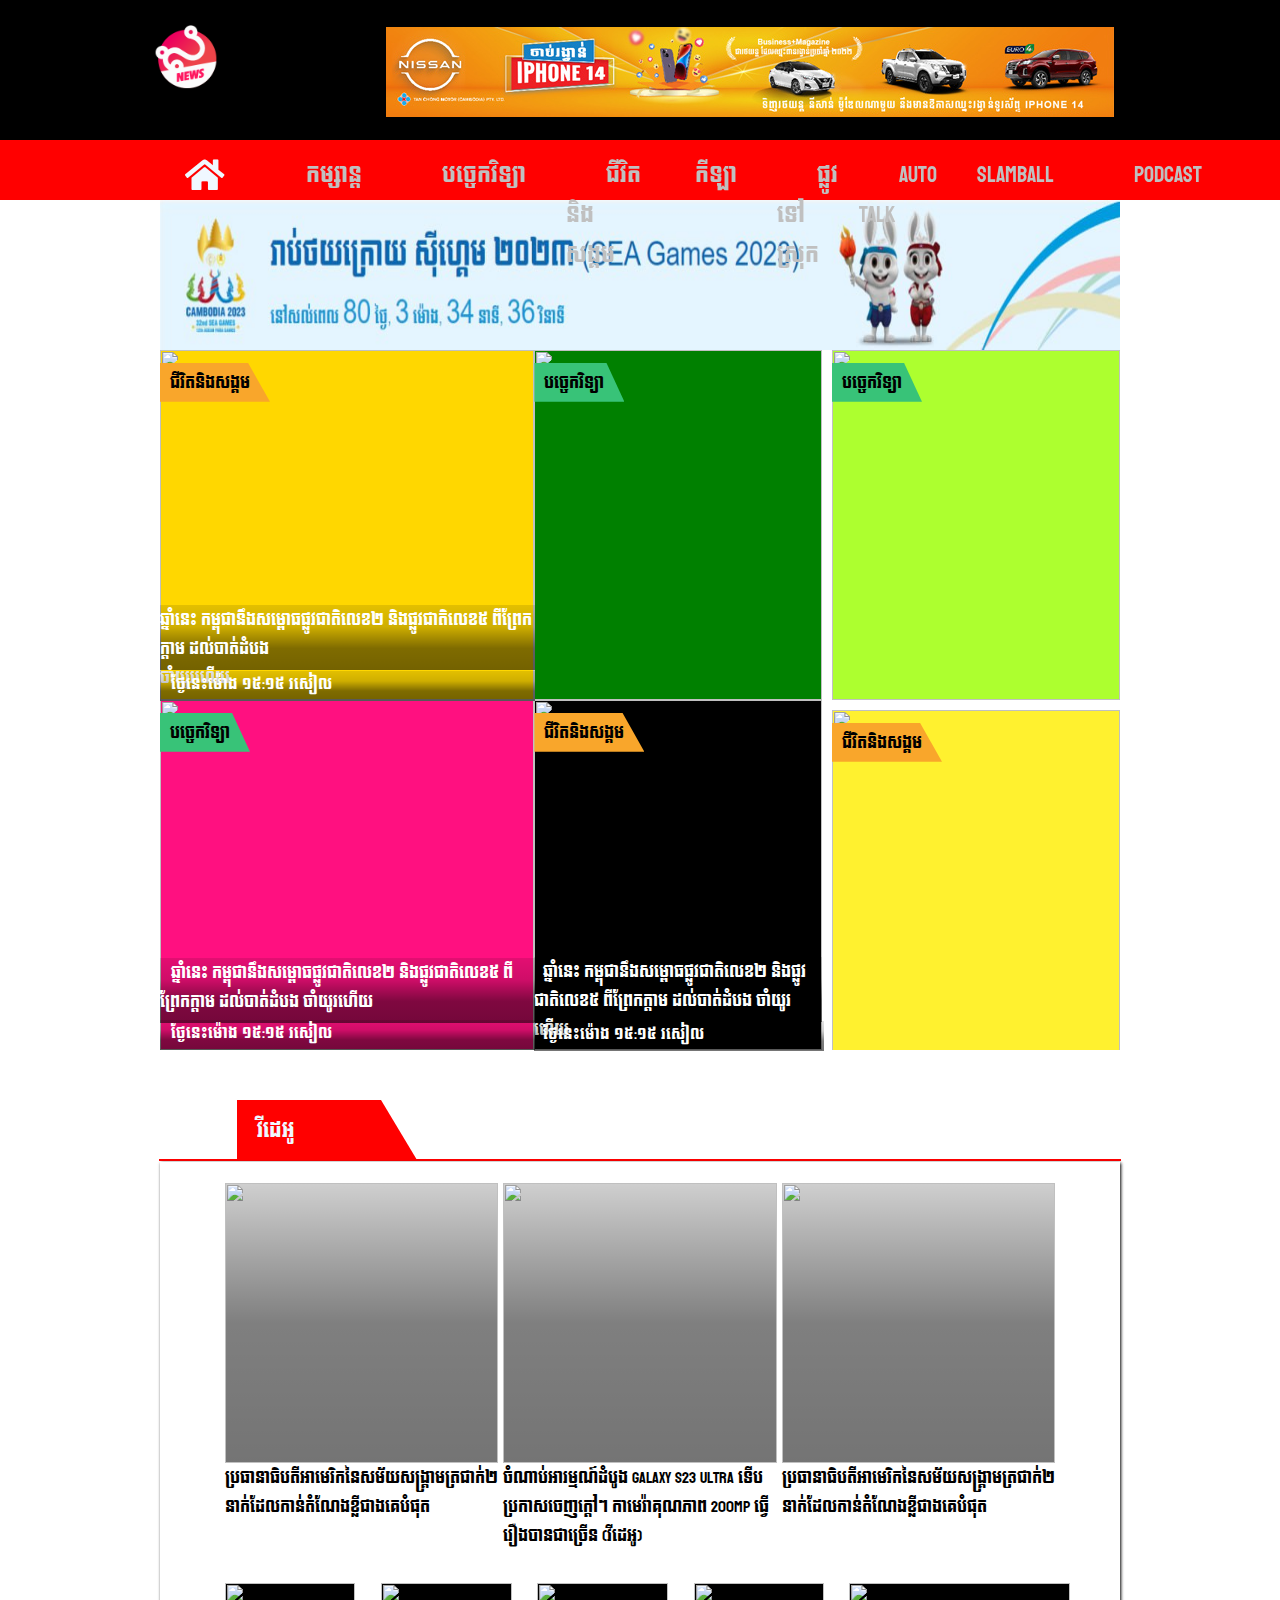
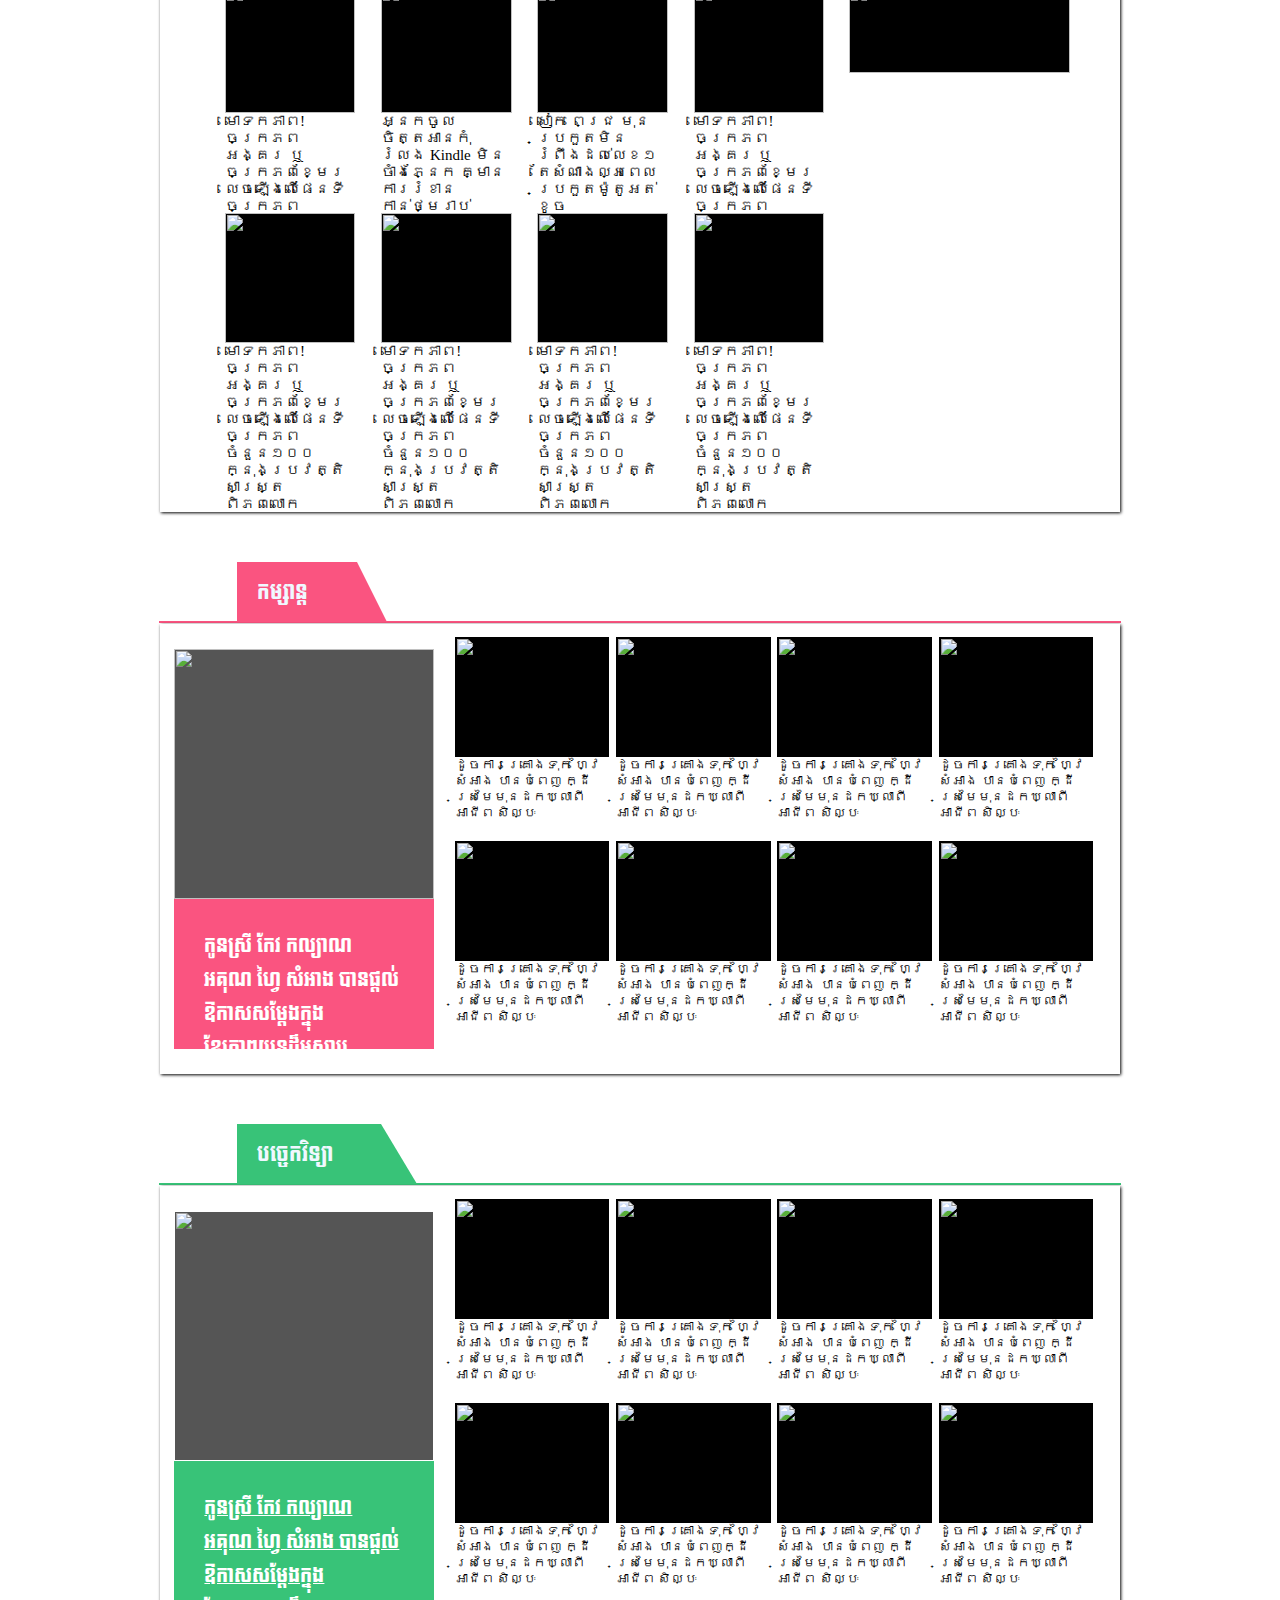
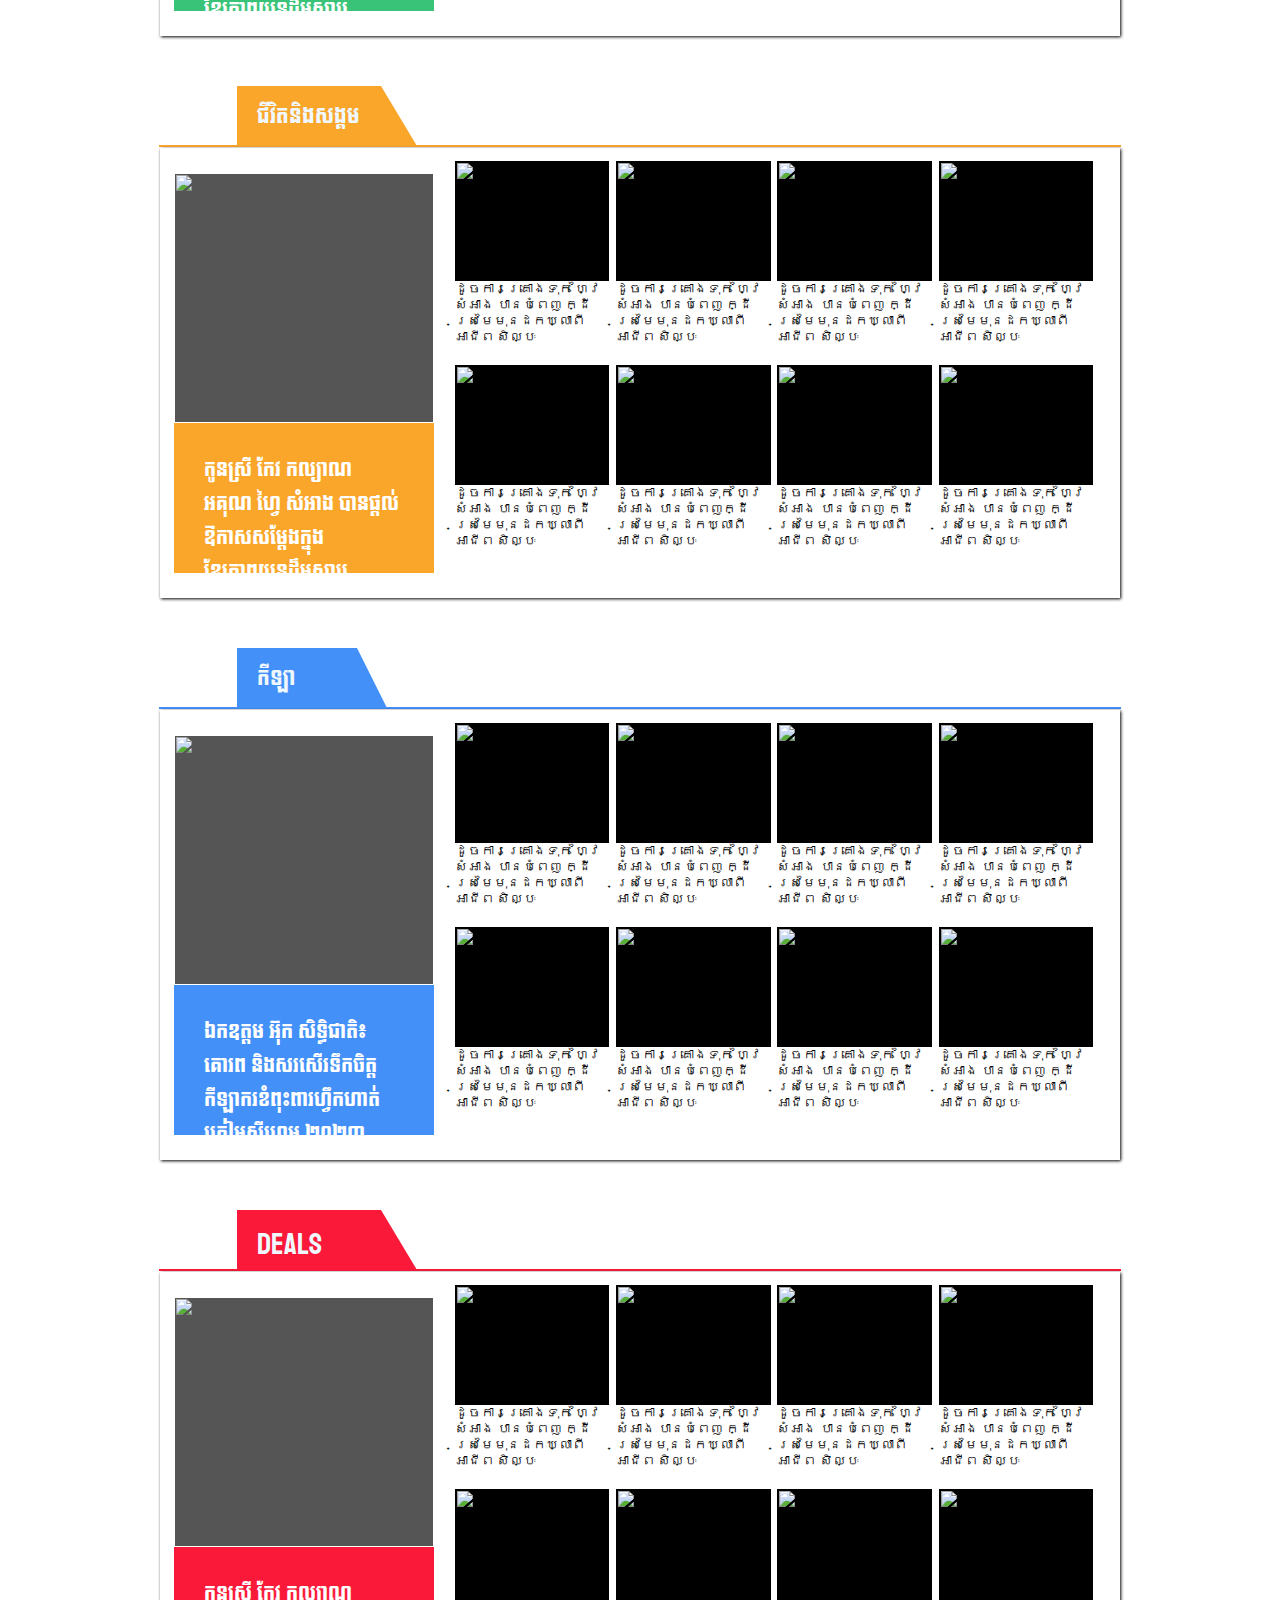
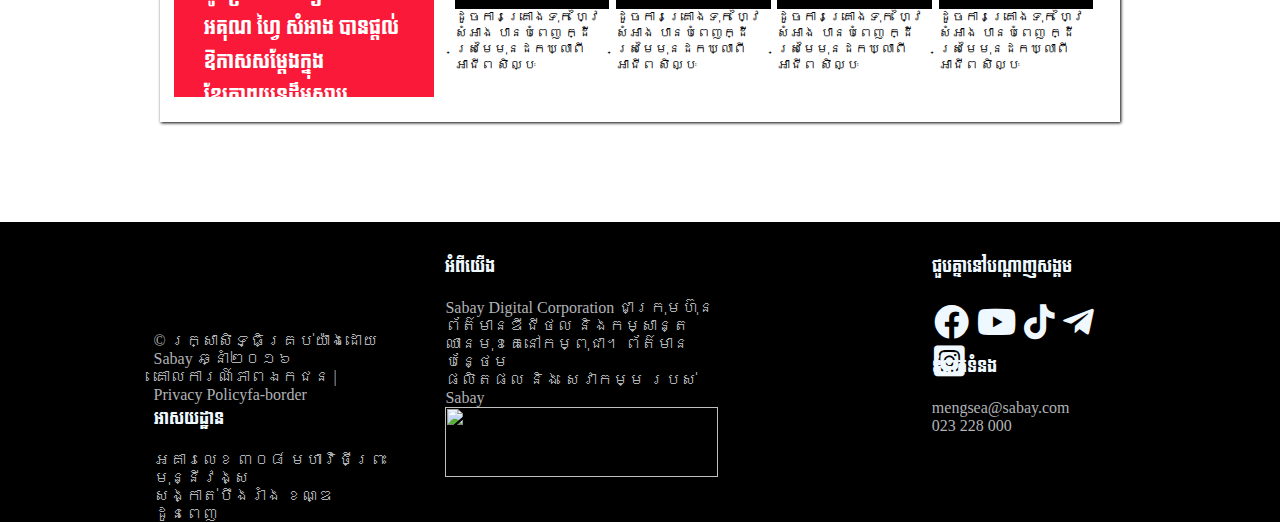
==== commit 61f5af98: "Update index.html" ====
--- a/index.html
+++ b/index.html
@@ -13,8 +13,8 @@
 <body>
 <div class="big-box">
    <div>
-    <img class="logo" src="/html/images/logo.saby.png" alt="">
-    <img class="ads" src="/html/images/ads.jpg" alt="">
+    <img class="logo" src="images/logo.saby.png" alt="">
+    <img class="ads" src="images/ads.jpg" alt="">
    </div>
 </div>
 <div class="container-fluid">
@@ -33,7 +33,7 @@
 </div>
 </div>
 <div class="hour">
-<img src="/html/images/hour.jpg" width="100%" height="100%">
+<img src="images/hour.jpg" width="100%" height="100%">
 </div>
 
 <div class="biglayout">
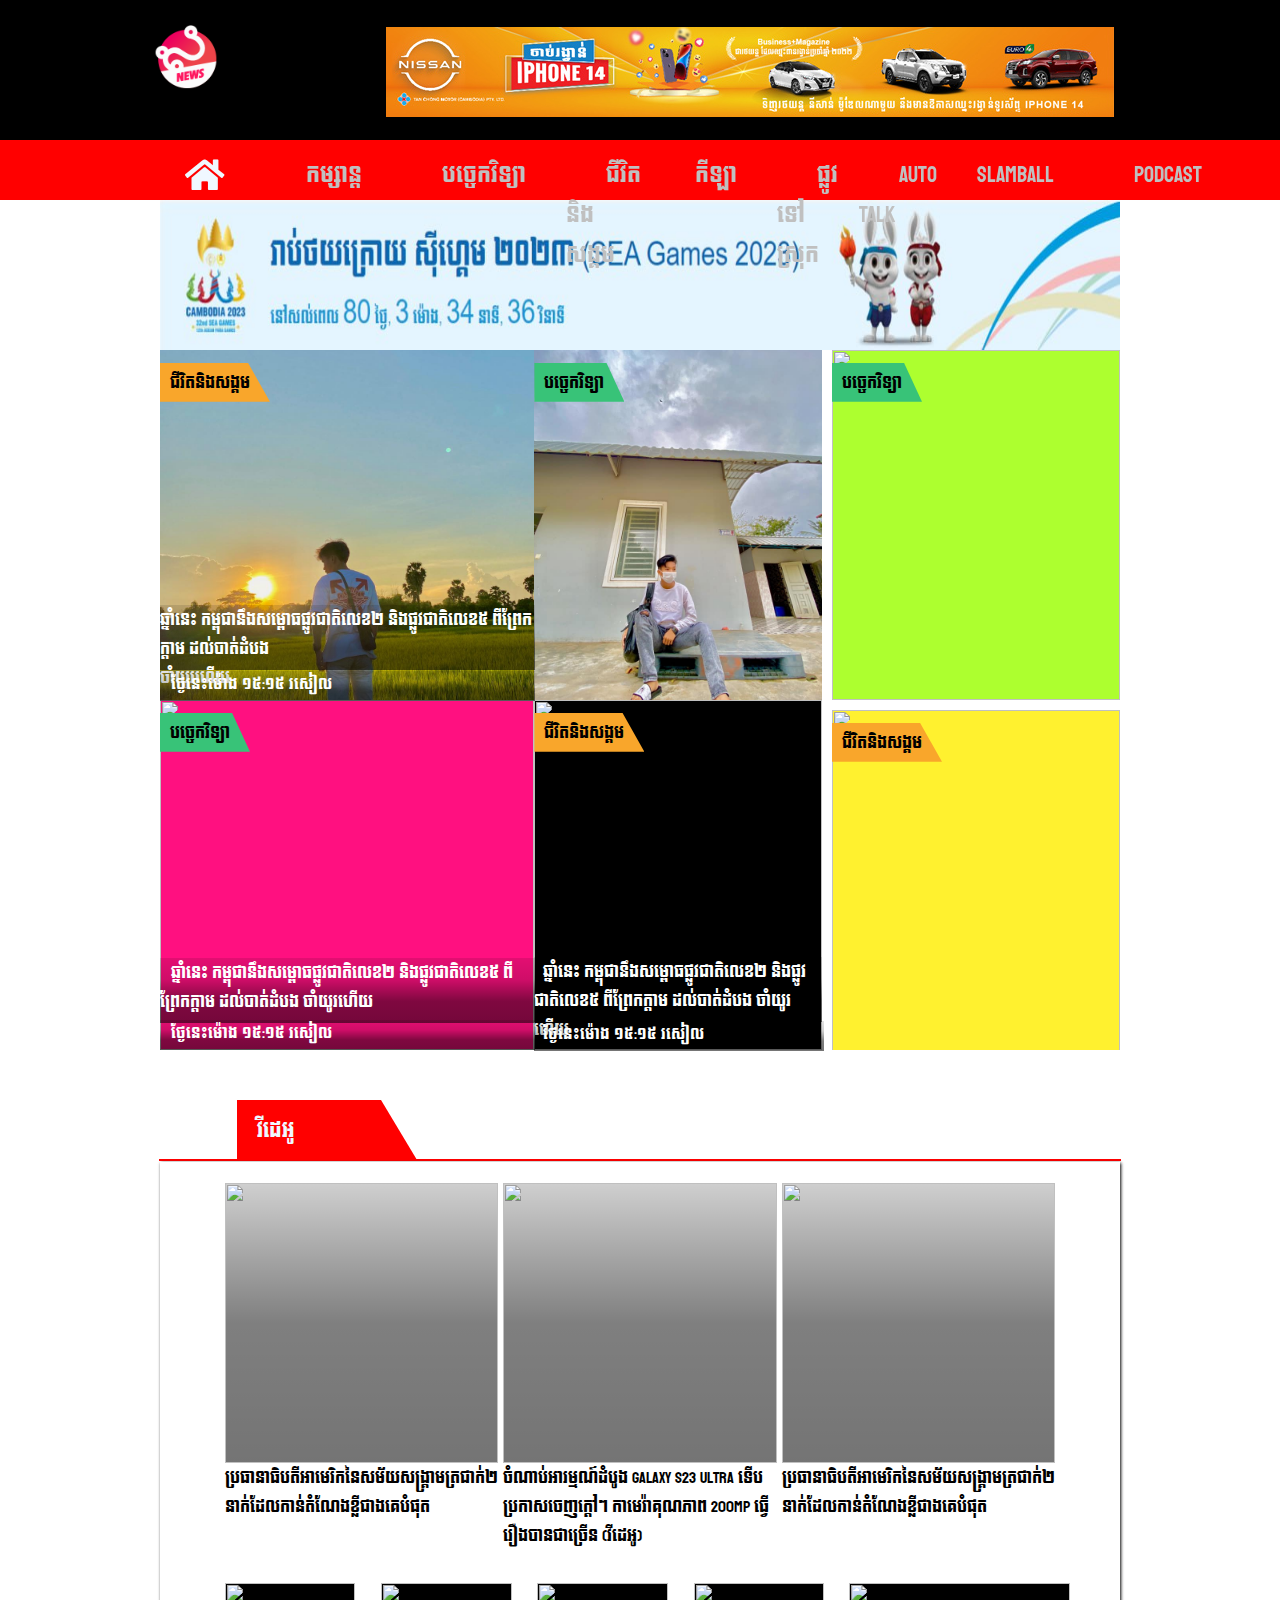
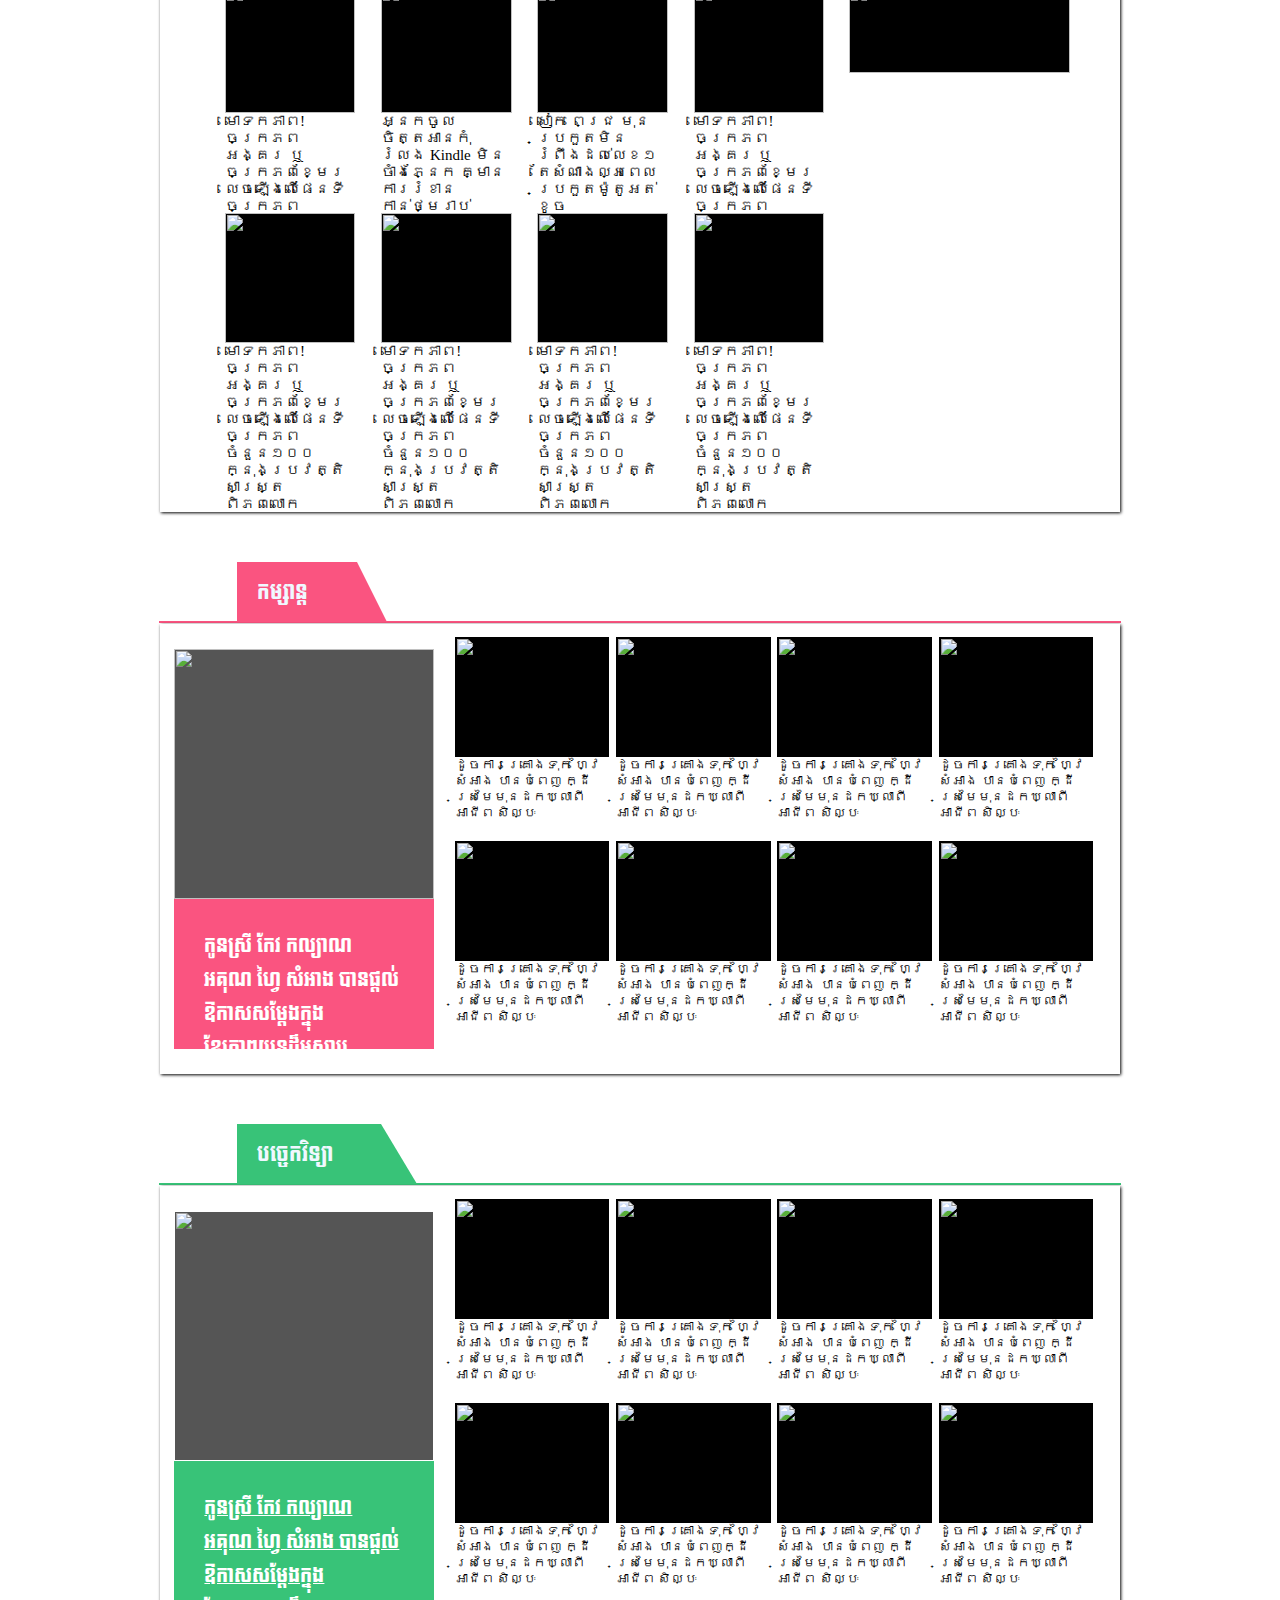
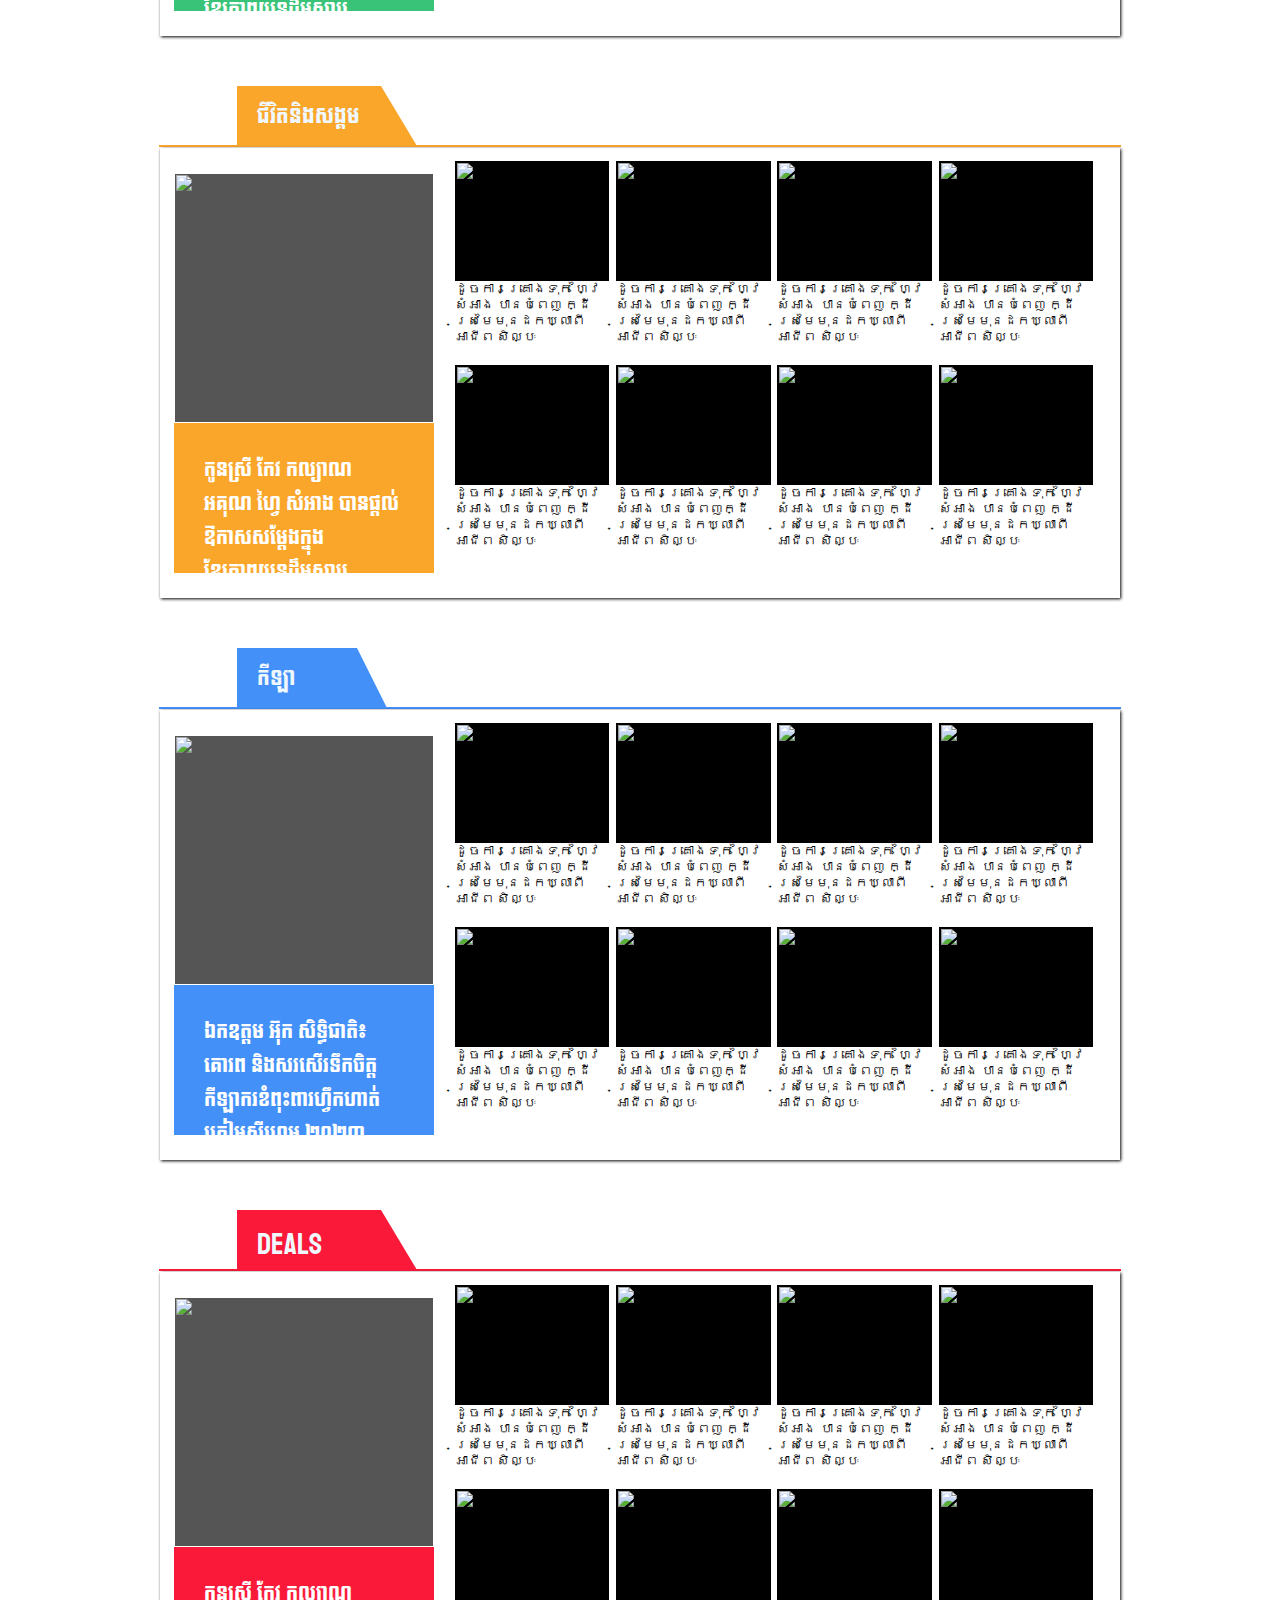
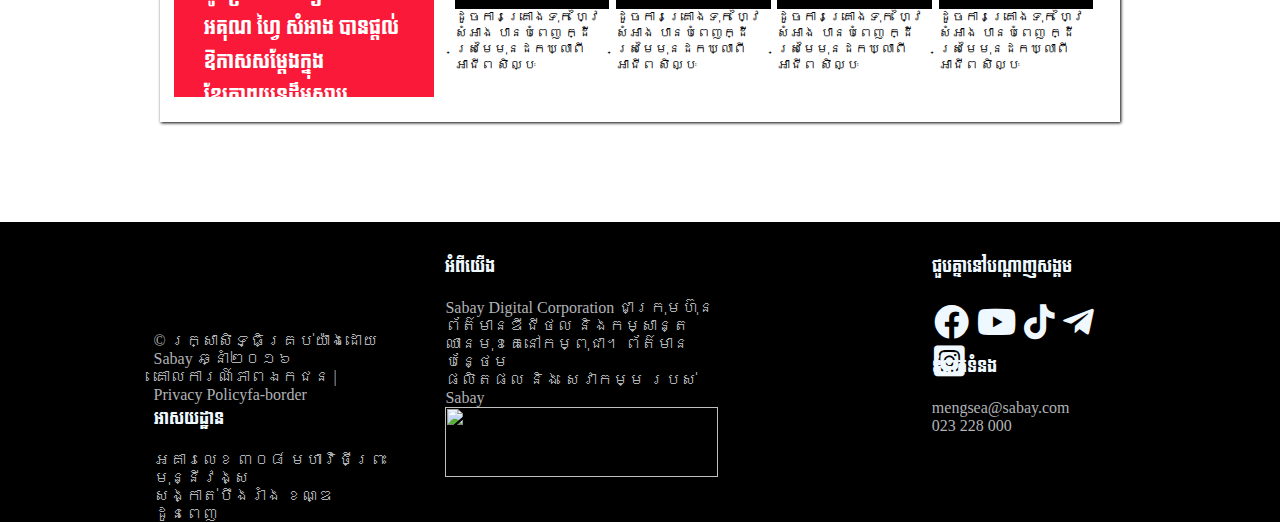
==== commit eeefcc23: "Update index.html" ====
--- a/index.html
+++ b/index.html
@@ -6,7 +6,7 @@
     <link rel="stylesheet" href="sabynas.css">
    <link rel="stylesheet" href="https://cdnjs.cloudflare.com/ajax/libs/font-awesome/5.15.4/css/all.min.css">
    <link href="https://fonts.googleapis.com/css2?family=Koulen&display=swap" rel="stylesheet">
-   <link rel="icon" href="/html/images/logobig.jpg">
+   <link rel="icon" href="images/logobig.jpg">
    <link href="https://fonts.googleapis.com/css2?family=Dangrek&display=swap" rel="stylesheet">
     <title>Saby News</title>
 </head>
@@ -20,16 +20,16 @@
 <div class="container-fluid">
     <div class="container">
     <ul>
-    <li><a href="/saby.html/index.html"><i class="fas fa-home"></i></i></a></li>
-    <li><a href="/saby.html/komsan.html">កម្សាន្ដ</a></li>
-    <li><a href="/saby.html/pjekvichea.html">បច្ចេកវិទ្យា</a></li>
-    <li><a href="/saby.html/jivit.html">ជីវិតនិងសង្គម</a></li>
-    <li><a href="/saby.html/keyla.html">កីឡា</a></li>
-    <li><a href="/saby.html/plovtvsrok.html">ផ្លូវទៅស្រុក</a></li>
-    <li><a href="/saby.html/autotalk.html">AUTO TALK</a></li>
-    <li><a href="/saby.html/slamball.html">SLAMBALL</a></li>
-    <li><a href="/saby.html/podcast.html">PODCAST</a></li>
-    <li><a href="/saby.html/deals.html">DEALS</a></li>
+    <li><a href="index.html"><i class="fas fa-home"></i></i></a></li>
+    <li><a href="komsan.html">កម្សាន្ដ</a></li>
+    <li><a href="pjekvichea.html">បច្ចេកវិទ្យា</a></li>
+    <li><a href="jivit.html">ជីវិតនិងសង្គម</a></li>
+    <li><a href="keyla.html">កីឡា</a></li>
+    <li><a href="plovtvsrok.html">ផ្លូវទៅស្រុក</a></li>
+    <li><a href="autotalk.html">AUTO TALK</a></li>
+    <li><a href="slamball.html">SLAMBALL</a></li>
+    <li><a href="podcast.html">PODCAST</a></li>
+    <li><a href="deals.html">DEALS</a></li>
 </div>
 </div>
 <div class="hour">
@@ -39,9 +39,9 @@
 <div class="biglayout">
 <div class="biglayout-left">
     <div class="textimgleft">
-    <a href="/saby.html/jivit.html">ជីវិតនិងសង្គម</a>
-    </div>
-    <img class="imgleft " src="/html/images/jj.jpg" width="100%" height="100%" >
+    <a href="jivit.html">ជីវិតនិងសង្គម</a>
+    </div>
+    <img class="imgleft " src="images/jj.jpg" width="100%" height="100%" >
 
     <div class="text-img-left h">
       <SPAN>
@@ -55,9 +55,9 @@
 </div>
 <div class="biglayout-center">
     <div class="textimgcenter">
-        <a href="/saby.html/pjekvichea.html">បច្ចេកវិទ្យា</a>
-        </div>
-    <img class="imgcenter" src="/html/images/dd.jpg" alt="">
+        <a href="pjekvichea.html">បច្ចេកវិទ្យា</a>
+        </div>
+    <img class="imgcenter" src="images/dd.jpg" alt="">
 
     <div class="text-img-center h">
         <SPAN class="write-css">
@@ -71,7 +71,7 @@
 </div>
 <div class="biglayout-right">
     <div class="textimgcenter">
-        <a href="/saby.html/pjekvichea.html">បច្ចេកវិទ្យា</a>
+        <a href="pjekvichea.html">បច្ចេកវិទ្យា</a>
         </div>
     <img class="imgright" src="/html/images/kk.jpg" alt="">
 </div>
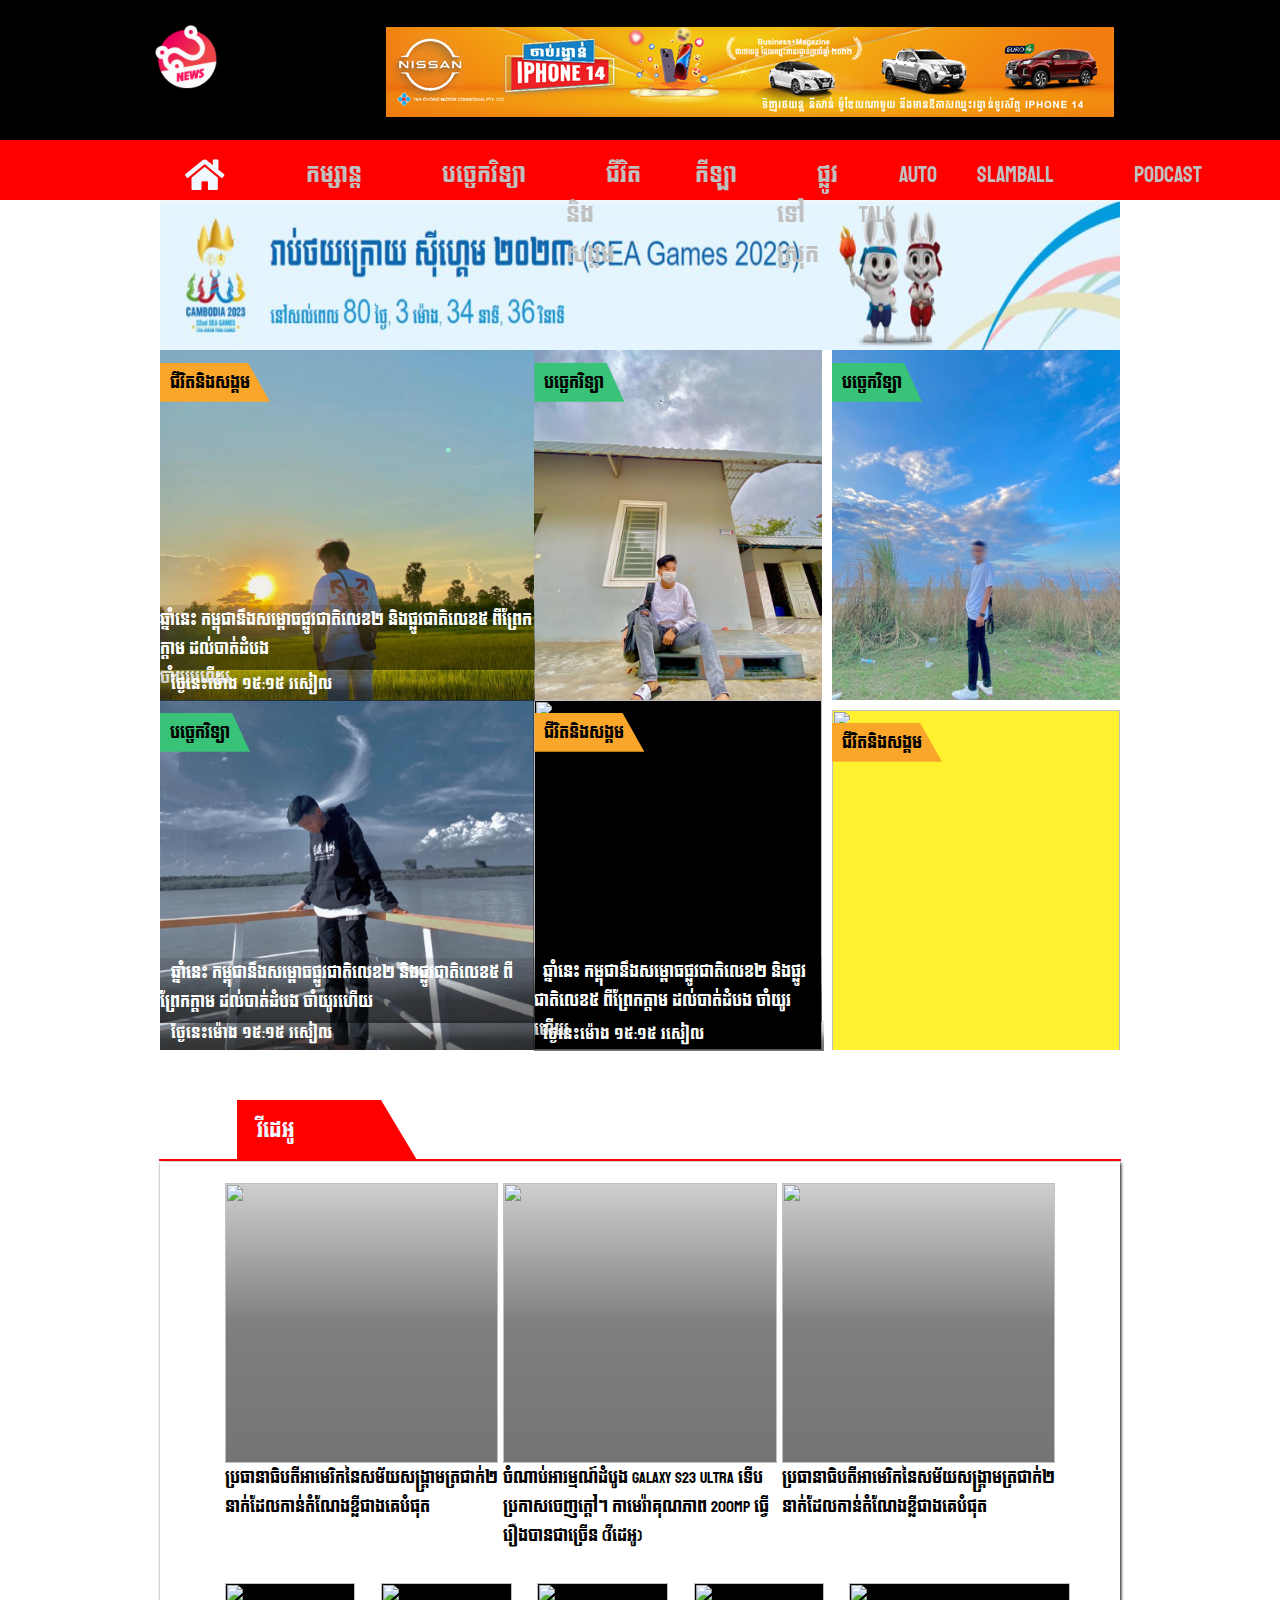
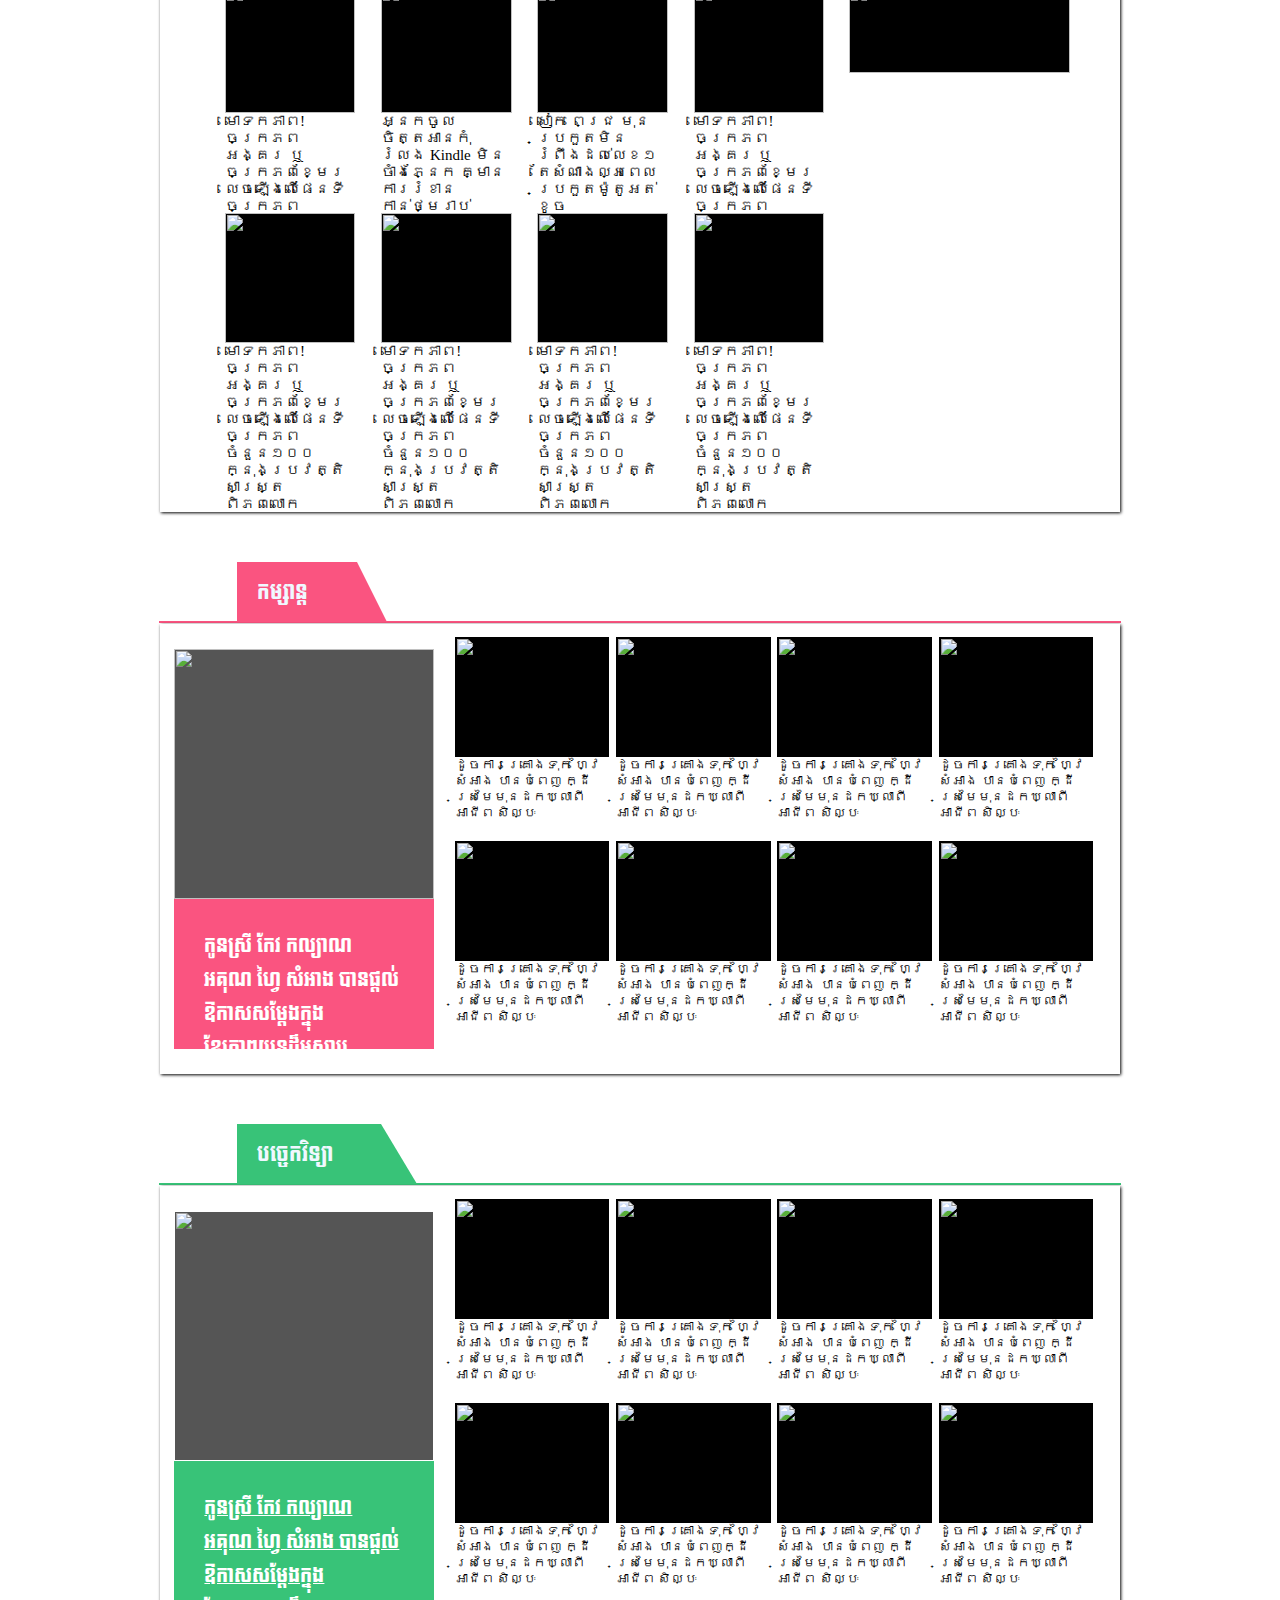
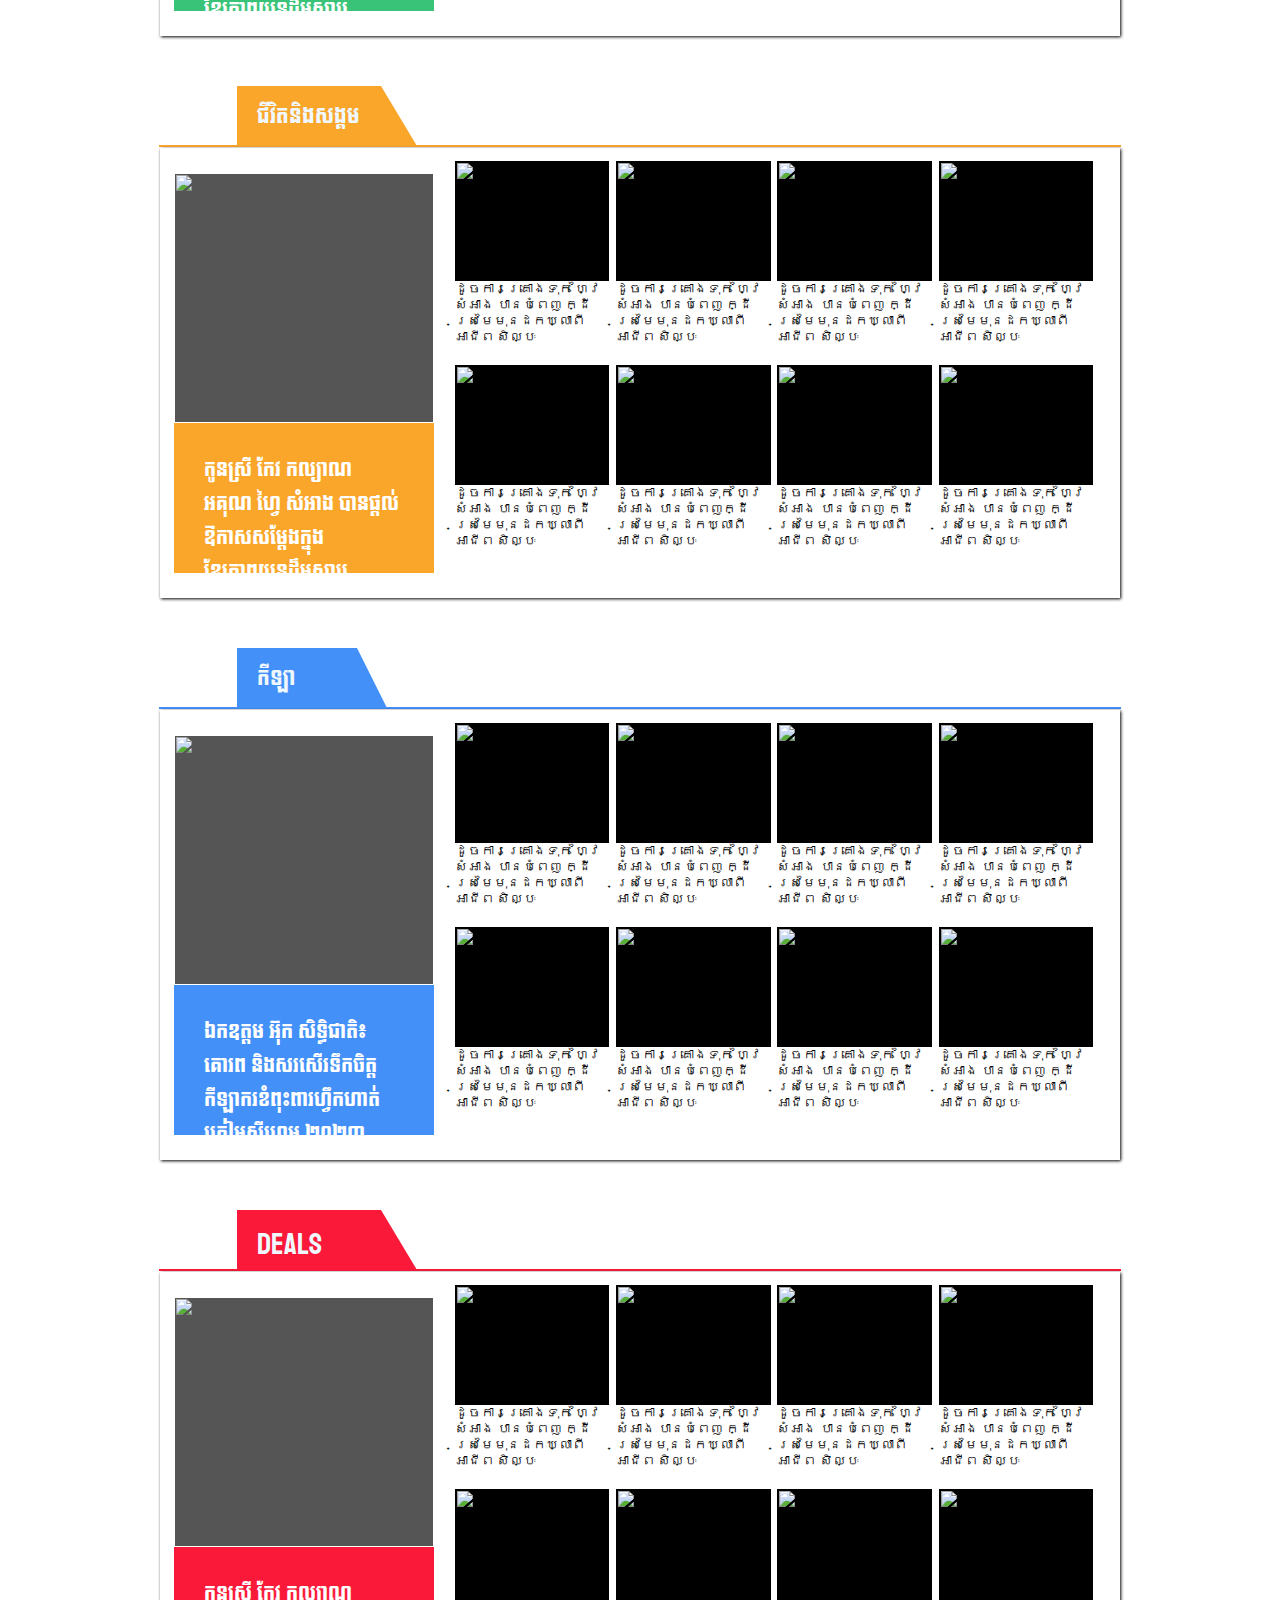
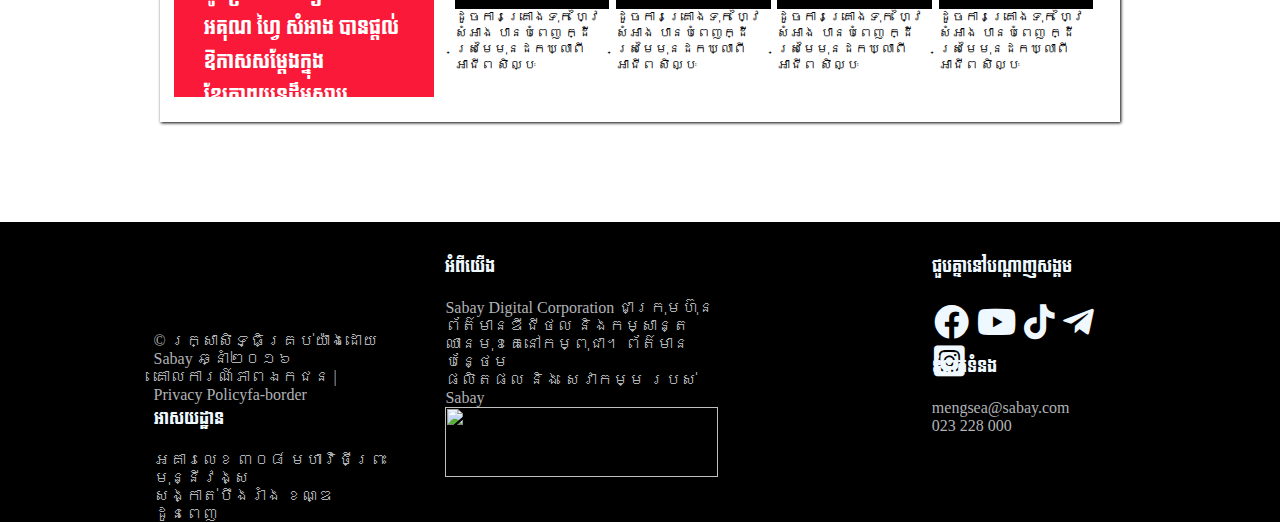
==== commit 12e78918: "Update index.html" ====
--- a/index.html
+++ b/index.html
@@ -73,7 +73,7 @@
     <div class="textimgcenter">
         <a href="pjekvichea.html">បច្ចេកវិទ្យា</a>
         </div>
-    <img class="imgright" src="/html/images/kk.jpg" alt="">
+    <img class="imgright" src="images/kk.jpg" alt="">
 </div>
 <div class="text-img-right h">
     <SPAN class="write-css">
@@ -87,13 +87,13 @@
 
 <div class="biglayout-left1" >
     <div class="textimgcenter">
-        <a href="/saby.html/pjekvichea.html">បច្ចេកវិទ្យា</a>
-        </div>
-    <img class="imgleft1" src="/html/images/gg.jpg" alt="">
+        <a href="pjekvichea.html">បច្ចេកវិទ្យា</a>
+        </div>
+    <img class="imgleft1" src="images/gg.jpg" alt="">
 </div>
 <div class="biglayout-center1">
     <div class="textimgleft">
-       <a href="/saby.html/jivit.html">ជីវិតនិងសង្គម</a>
+       <a href="jivit.html">ជីវិតនិងសង្គម</a>
         </div>
     <img class="imgcenter1" src="/html/images/pp.jpg" alt="">
 </div>
